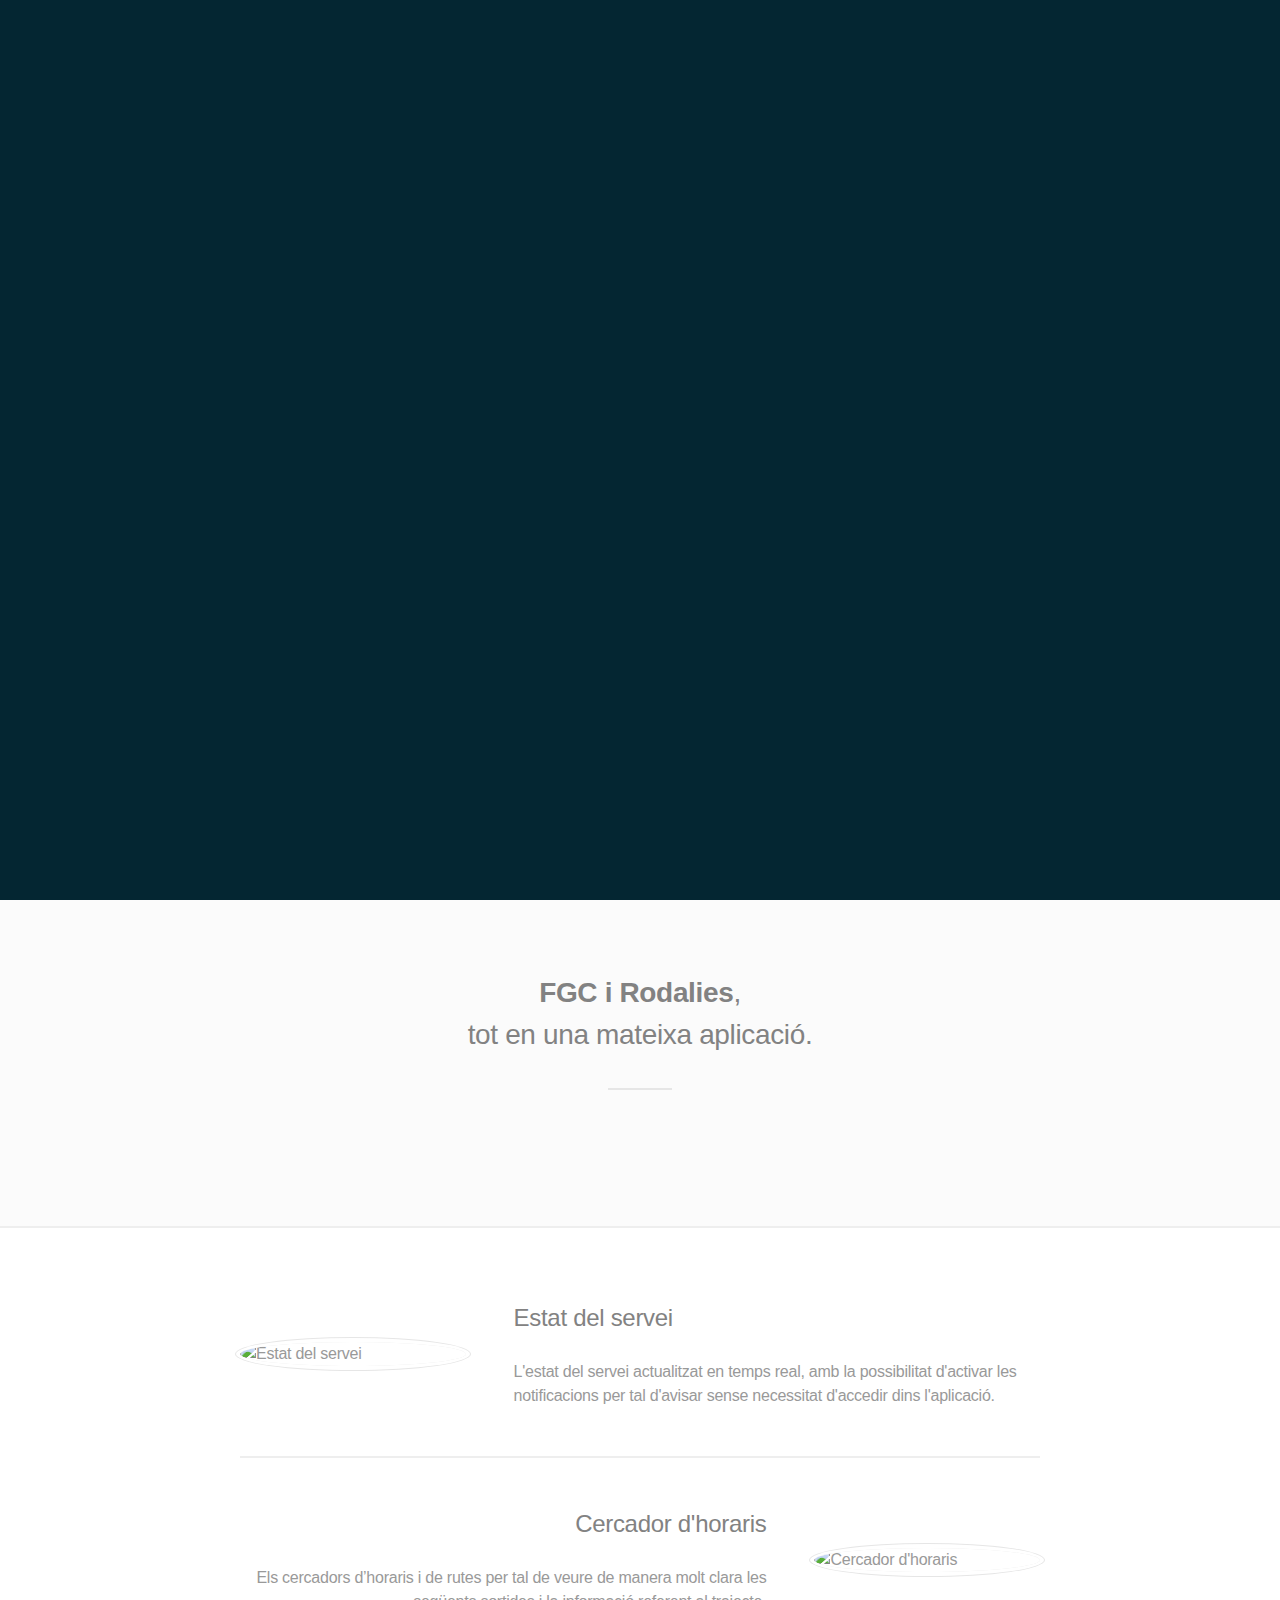
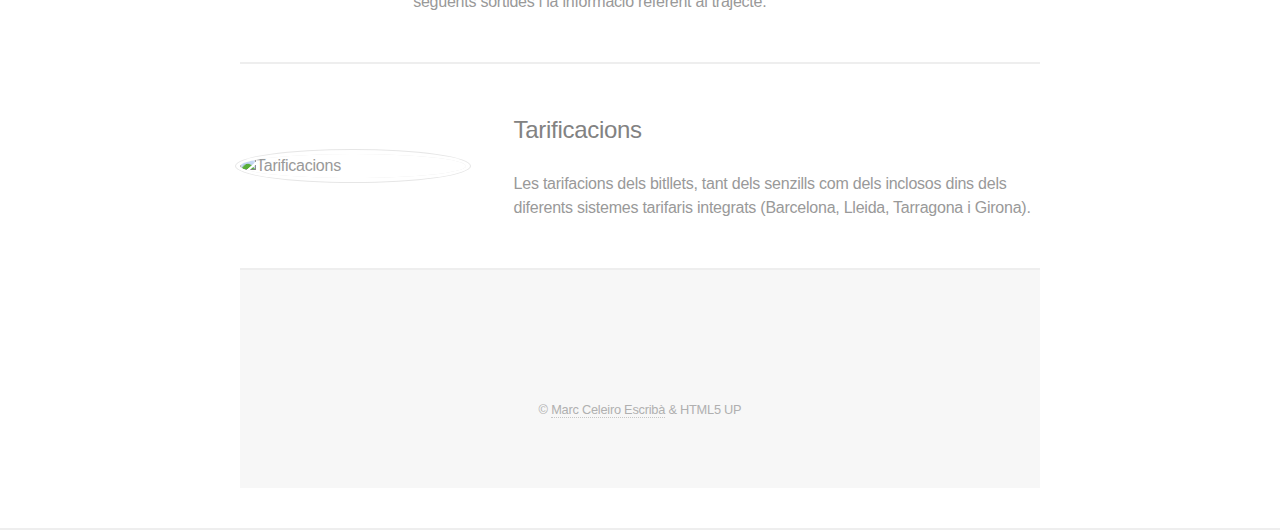
==== index.html @ b2dc2f3d "Include meta description and UI changes" ====
<!DOCTYPE HTML>
<!--
	Fractal by HTML5 UP
	html5up.net | @ajlkn
	Free for personal and commercial use under the CCA 3.0 license (html5up.net/license)
-->
<html>
	<head>
		<title>El meu tren</title>
		<meta name="description" content="Horaris, incidències i atenció al client d'FGC i Rodalies. Biblioteca d'eBooks integrada i informació turística de forma totalment gratuïta.">
		<meta charset="utf-8" />
		<meta name="viewport" content="width=device-width, initial-scale=1, user-scalable=no" />
		<link rel="stylesheet" href="assets/css/main.css" />
		<noscript><link rel="stylesheet" href="assets/css/noscript.css" /></noscript>
		<meta name="theme-color" content="#de7f32">
		<link rel="icon" href="images/logo.png">
	</head>
	<body class="is-preload">
		<!-- Header -->
			<header id="header">
				<div class="content">
					<h1>
						El meu tren
					</h1>
					<p>Horaris, incidències i atenció al client d’FGC i Rodalies.<br/>Biblioteca d’eBooks integrada<br/>i informació turística de forma totalment gratuïta.</p>
					<ul class="actions">
						<li><a href="https://play.google.com/store/apps/details?id=com.el.meu.tren" class="button primary icon fa-download">Descarregar</a></li>
						<li><a href="#one" class="button icon fa-chevron-down scrolly">Més informació</a></li>
					</ul>
				</div>
				<div class="image phone"><div class="inner"><img src="images/screen.png" alt="" /></div></div>
			</header>

		<!-- One -->
			<section id="one" class="wrapper style2 special">
				<header class="major">
					<h2><strong>FGC i Rodalies</strong>,<br />tot en una mateixa aplicació.</h2>
				</header>
				<ul class="icons major">
					<li><span class="icon fa-clock-o"><span class="label">Horaris</span></span></li>
					<li><span class="icon fa-phone"><span class="label">Atenció al client</span></span></li>
					<li><span class="icon fa-exclamation-circle"><span class="label">Incidències</span></span></li>
					<li><span class="icon fa-eur"><span class="label">Preus</span></span></li>
					<li><span class="icon fa-book"><span class="label">eBiblio</span></span></li>
				</ul>
			</section>

		<!-- Two -->
			<section id="two" class="wrapper">
				<div class="inner alt">
					<section class="spotlight">
						<div class="image"><img src="images/pic01.png" alt="Estat del servei" /></div>
						<div class="content">
							<h3>Estat del servei</h3>
							<p>L'estat del servei actualitzat en temps real, amb la possibilitat d'activar les notificacions per tal d'avisar sense necessitat d'accedir dins l'aplicació.</p>
						</div>
					</section>
					<section class="spotlight">
						<div class="image"><img src="images/pic02.png" alt="Cercador d'horaris" /></div>
						<div class="content">
							<h3>Cercador d'horaris</h3>
							<p>Els cercadors d’horaris i de rutes per tal de veure de manera molt clara les següents sortides i la informació referent al trajecte.</p>
						</div>
					</section>
					<section class="spotlight">
						<div class="image"><img src="images/pic03.png" alt="Tarificacions" /></div>
						<div class="content">
							<h3>Tarificacions</h3>
							<p>Les tarifacions dels bitllets, tant dels senzills com dels inclosos dins dels diferents sistemes tarifaris integrats (Barcelona, Lleida, Tarragona i Girona).</p>
						</div>
					</section>
					<!-- <section class="special">
						<ul class="icons labeled">
							<li><span class="icon fa-camera-retro"><span class="label">Ipsum lorem accumsan</span></span></li>
							<li><span class="icon fa-refresh"><span class="label">Sed vehicula elementum</span></span></li>
							<li><span class="icon fa-cloud"><span class="label">Elit fusce consequat</span></span></li>
							<li><span class="icon fa-code"><span class="label">Lorem nullam tempus</span></span></li>
							<li><span class="icon fa-desktop"><span class="label">Adipiscing amet sapien</span></span></li>
						</ul>
					</section>
				</div>
			</section>

		<!-- Three
			<section id="three" class="wrapper style2 special">
				<header class="major">
					<h2>Magna leo sapien gravida</h2>
					<p>Gravida at leo elementum elit fusce accumsan dui libero, quis vehicula<br />
					lectus ultricies eu. In convallis amet leo sapien iaculis efficitur.</p>
				</header>
				<ul class="actions special">
					<li><a href="#" class="button primary icon fa-download">Download</a></li>
					<li><a href="#" class="button">Learn More</a></li>
				</ul>
			</section> -->

		<!-- Four -->
		<!--
			<section id="four" class="wrapper">
				<div class="inner">

					<header class="major">
						<h2>Elements</h2>
					</header>

					<section>
						<h4>Text</h4>
						<p>This is <b>bold</b> and this is <strong>strong</strong>. This is <i>italic</i> and this is <em>emphasized</em>.
						This is <sup>superscript</sup> text and this is <sub>subscript</sub> text.
						This is <u>underlined</u> and this is code: <code>for (;;) { ... }</code>. Finally, <a href="#">this is a link</a>.</p>
						<hr />
						<header>
							<h4>Heading with a Subtitle</h4>
							<p>Lorem ipsum dolor sit amet nullam id egestas urna aliquam</p>
						</header>
						<p>Nunc lacinia ante nunc ac lobortis. Interdum adipiscing gravida odio porttitor sem non mi integer non faucibus ornare mi ut ante amet placerat aliquet. Volutpat eu sed ante lacinia sapien lorem accumsan varius montes viverra nibh in adipiscing blandit tempus accumsan.</p>
						<header>
							<h5>Heading with a Subtitle</h5>
							<p>Lorem ipsum dolor sit amet nullam id egestas urna aliquam</p>
						</header>
						<p>Nunc lacinia ante nunc ac lobortis. Interdum adipiscing gravida odio porttitor sem non mi integer non faucibus ornare mi ut ante amet placerat aliquet. Volutpat eu sed ante lacinia sapien lorem accumsan varius montes viverra nibh in adipiscing blandit tempus accumsan.</p>
						<hr />
						<h2>Heading Level 2</h2>
						<h3>Heading Level 3</h3>
						<h4>Heading Level 4</h4>
						<h5>Heading Level 5</h5>
						<h6>Heading Level 6</h6>
						<hr />
						<h5>Blockquote</h5>
						<blockquote>Fringilla nisl. Donec accumsan interdum nisi, quis tincidunt felis sagittis eget tempus euismod. Vestibulum ante ipsum primis in faucibus vestibulum. Blandit adipiscing eu felis iaculis volutpat ac adipiscing accumsan faucibus. Vestibulum ante ipsum primis in faucibus lorem ipsum dolor sit amet nullam adipiscing eu felis.</blockquote>
						<h5>Preformatted</h5>
						<pre><code>i = 0;

while (!deck.isInOrder()) {
  print 'Iteration ' + i;
  deck.shuffle();
  i++;
}

print 'It took ' + i + ' iterations to sort the deck.';</code></pre>
					</section>

					<section>
						<h4>Lists</h4>
						<div class="row">
							<div class="col-6 col-12-medium">
								<h5>Unordered</h5>
								<ul>
									<li>Dolor pulvinar etiam.</li>
									<li>Sagittis adipiscing.</li>
									<li>Felis enim feugiat.</li>
								</ul>
								<h5>Alternate</h5>
								<ul class="alt">
									<li>Dolor pulvinar etiam.</li>
									<li>Sagittis adipiscing.</li>
									<li>Felis enim feugiat.</li>
								</ul>
							</div>
							<div class="col-6 col-12-medium">
								<h5>Ordered</h5>
								<ol>
									<li>Dolor pulvinar etiam.</li>
									<li>Etiam vel felis viverra.</li>
									<li>Felis enim feugiat.</li>
									<li>Dolor pulvinar etiam.</li>
									<li>Etiam vel felis lorem.</li>
									<li>Felis enim et feugiat.</li>
								</ol>
								<h5>Icons</h5>
								<ul class="icons">
									<li><a href="#" class="icon fa-twitter"><span class="label">Twitter</span></a></li>
									<li><a href="#" class="icon fa-facebook"><span class="label">Facebook</span></a></li>
									<li><a href="#" class="icon fa-instagram"><span class="label">Instagram</span></a></li>
									<li><a href="#" class="icon fa-github"><span class="label">Github</span></a></li>
								</ul>
							</div>
						</div>
						<h5>Actions</h5>
						<div class="row">
							<div class="col-6 col-12-medium">
								<ul class="actions">
									<li><a href="#" class="button primary">Default</a></li>
									<li><a href="#" class="button">Default</a></li>
								</ul>
								<ul class="actions small">
									<li><a href="#" class="button primary small">Small</a></li>
									<li><a href="#" class="button small">Small</a></li>
								</ul>
								<ul class="actions stacked">
									<li><a href="#" class="button primary">Default</a></li>
									<li><a href="#" class="button">Default</a></li>
								</ul>
								<ul class="actions stacked">
									<li><a href="#" class="button primary small">Small</a></li>
									<li><a href="#" class="button small">Small</a></li>
								</ul>
							</div>
							<div class="col-6 col-12-medium">
								<ul class="actions stacked">
									<li><a href="#" class="button primary fit">Default</a></li>
									<li><a href="#" class="button fit">Default</a></li>
								</ul>
								<ul class="actions stacked">
									<li><a href="#" class="button primary small fit">Small</a></li>
									<li><a href="#" class="button small fit">Small</a></li>
								</ul>
							</div>
						</div>
					</section>

					<section>
						<h4>Table</h4>
						<h5>Default</h5>
						<div class="table-wrapper">
							<table>
								<thead>
									<tr>
										<th>Name</th>
										<th>Description</th>
										<th>Price</th>
									</tr>
								</thead>
								<tbody>
									<tr>
										<td>Item One</td>
										<td>Ante turpis integer aliquet porttitor.</td>
										<td>29.99</td>
									</tr>
									<tr>
										<td>Item Two</td>
										<td>Vis ac commodo adipiscing arcu aliquet.</td>
										<td>19.99</td>
									</tr>
									<tr>
										<td>Item Three</td>
										<td> Morbi faucibus arcu accumsan lorem.</td>
										<td>29.99</td>
									</tr>
									<tr>
										<td>Item Four</td>
										<td>Vitae integer tempus condimentum.</td>
										<td>19.99</td>
									</tr>
									<tr>
										<td>Item Five</td>
										<td>Ante turpis integer aliquet porttitor.</td>
										<td>29.99</td>
									</tr>
								</tbody>
								<tfoot>
									<tr>
										<td colspan="2"></td>
										<td>100.00</td>
									</tr>
								</tfoot>
							</table>
						</div>

						<h5>Alternate</h5>
						<div class="table-wrapper">
							<table class="alt">
								<thead>
									<tr>
										<th>Name</th>
										<th>Description</th>
										<th>Price</th>
									</tr>
								</thead>
								<tbody>
									<tr>
										<td>Item One</td>
										<td>Ante turpis integer aliquet porttitor.</td>
										<td>29.99</td>
									</tr>
									<tr>
										<td>Item Two</td>
										<td>Vis ac commodo adipiscing arcu aliquet.</td>
										<td>19.99</td>
									</tr>
									<tr>
										<td>Item Three</td>
										<td> Morbi faucibus arcu accumsan lorem.</td>
										<td>29.99</td>
									</tr>
									<tr>
										<td>Item Four</td>
										<td>Vitae integer tempus condimentum.</td>
										<td>19.99</td>
									</tr>
									<tr>
										<td>Item Five</td>
										<td>Ante turpis integer aliquet porttitor.</td>
										<td>29.99</td>
									</tr>
								</tbody>
								<tfoot>
									<tr>
										<td colspan="2"></td>
										<td>100.00</td>
									</tr>
								</tfoot>
							</table>
						</div>
					</section>

					<section>
						<h4>Buttons</h4>
						<ul class="actions">
							<li><a href="#" class="button primary">Primary</a></li>
							<li><a href="#" class="button">Default</a></li>
						</ul>
						<ul class="actions">
							<li><a href="#" class="button large">Large</a></li>
							<li><a href="#" class="button">Default</a></li>
							<li><a href="#" class="button small">Small</a></li>
						</ul>
						<ul class="actions fit">
							<li><a href="#" class="button fit">Fit</a></li>
							<li><a href="#" class="button primary fit">Fit</a></li>
							<li><a href="#" class="button fit">Fit</a></li>
						</ul>
						<ul class="actions fit small">
							<li><a href="#" class="button primary fit small">Fit + Small</a></li>
							<li><a href="#" class="button fit small">Fit + Small</a></li>
							<li><a href="#" class="button primary fit small">Fit + Small</a></li>
						</ul>
						<ul class="actions">
							<li><a href="#" class="button primary icon fa-download">Icon</a></li>
							<li><a href="#" class="button icon fa-download">Icon</a></li>
						</ul>
						<ul class="actions">
							<li><span class="button primary disabled">Disabled</span></li>
							<li><span class="button disabled">Disabled</span></li>
						</ul>
					</section>

					<section>
						<h4>Form</h4>
						<form method="post" action="#">
							<div class="row gtr-uniform">
								<div class="col-6 col-12-xsmall">
									<input type="text" name="demo-name" id="demo-name" value="" placeholder="Name" />
								</div>
								<div class="col-6 col-12-xsmall">
									<input type="email" name="demo-email" id="demo-email" value="" placeholder="Email" />
								</div>
								<div class="col-12">
									<select name="demo-category" id="demo-category">
										<option value="">- Category -</option>
										<option value="1">Manufacturing</option>
										<option value="1">Shipping</option>
										<option value="1">Administration</option>
										<option value="1">Human Resources</option>
									</select>
								</div>
								<div class="col-4 col-12-small">
									<input type="radio" id="demo-priority-low" name="demo-priority" checked>
									<label for="demo-priority-low">Low</label>
								</div>
								<div class="col-4 col-12-small">
									<input type="radio" id="demo-priority-normal" name="demo-priority">
									<label for="demo-priority-normal">Normal</label>
								</div>
								<div class="col-4 col-12-small">
									<input type="radio" id="demo-priority-high" name="demo-priority">
									<label for="demo-priority-high">High</label>
								</div>
								<div class="col-6 col-12-small">
									<input type="checkbox" id="demo-copy" name="demo-copy">
									<label for="demo-copy">Email me a copy</label>
								</div>
								<div class="col-6 col-12-small">
									<input type="checkbox" id="demo-human" name="demo-human" checked>
									<label for="demo-human">Not a robot</label>
								</div>
								<div class="col-12">
									<textarea name="demo-message" id="demo-message" placeholder="Enter your message" rows="6"></textarea>
								</div>
								<div class="col-12">
									<ul class="actions">
										<li><input type="submit" value="Send Message" class="primary" /></li>
										<li><input type="reset" value="Reset" /></li>
									</ul>
								</div>
							</div>
						</form>
					</section>

					<section>
						<h4>Image</h4>
						<h5>Fit</h5>
						<div class="box alt">
							<div class="row gtr-uniform">
								<div class="col-12"><span class="image fit"><img src="images/pic04.jpg" alt="" /></span></div>
								<div class="col-4"><span class="image fit"><img src="images/pic01.jpg" alt="" /></span></div>
								<div class="col-4"><span class="image fit"><img src="images/pic02.jpg" alt="" /></span></div>
								<div class="col-4"><span class="image fit"><img src="images/pic03.jpg" alt="" /></span></div>
								<div class="col-4"><span class="image fit"><img src="images/pic02.jpg" alt="" /></span></div>
								<div class="col-4"><span class="image fit"><img src="images/pic03.jpg" alt="" /></span></div>
								<div class="col-4"><span class="image fit"><img src="images/pic01.jpg" alt="" /></span></div>
								<div class="col-4"><span class="image fit"><img src="images/pic03.jpg" alt="" /></span></div>
								<div class="col-4"><span class="image fit"><img src="images/pic01.jpg" alt="" /></span></div>
								<div class="col-4"><span class="image fit"><img src="images/pic02.jpg" alt="" /></span></div>
							</div>
						</div>
						<h5>Left &amp; Right</h5>
						<p><span class="image left"><img src="images/pic05.jpg" alt="" /></span>Fringilla nisl. Donec accumsan interdum nisi, quis tincidunt felis sagittis eget. tempus euismod. Vestibulum ante ipsum primis in faucibus vestibulum. Blandit adipiscing eu felis iaculis volutpat ac adipiscing accumsan eu faucibus. Integer ac pellentesque praesent tincidunt felis sagittis eget. tempus euismod. Vestibulum ante ipsum primis in faucibus vestibulum. Blandit adipiscing eu felis iaculis volutpat ac adipiscing accumsan eu faucibus. Integer ac pellentesque praesent. Donec accumsan interdum nisi, quis tincidunt felis sagittis eget. tempus euismod. Vestibulum ante ipsum primis in faucibus vestibulum. Blandit adipiscing eu felis iaculis volutpat ac adipiscing accumsan eu faucibus. Integer ac pellentesque praesent tincidunt felis sagittis eget. tempus euismod. Vestibulum ante ipsum primis in faucibus vestibulum. Blandit adipiscing eu felis iaculis volutpat ac adipiscing accumsan eu faucibus. Integer ac pellentesque praesent. Blandit adipiscing eu felis iaculis volutpat ac adipiscing accumsan eu faucibus. Integer ac pellentesque praesent tincidunt felis sagittis eget. tempus euismod. Vestibulum ante ipsum primis in faucibus vestibulum. Blandit adipiscing eu felis iaculis volutpat ac adipiscing accumsan eu faucibus. Integer ac pellentesque praesent.</p>
						<p><span class="image right"><img src="images/pic05.jpg" alt="" /></span>Fringilla nisl. Donec accumsan interdum nisi, quis tincidunt felis sagittis eget. tempus euismod. Vestibulum ante ipsum primis in faucibus vestibulum. Blandit adipiscing eu felis iaculis volutpat ac adipiscing accumsan eu faucibus. Integer ac pellentesque praesent tincidunt felis sagittis eget. tempus euismod. Vestibulum ante ipsum primis in faucibus vestibulum. Blandit adipiscing eu felis iaculis volutpat ac adipiscing accumsan eu faucibus. Integer ac pellentesque praesent. Donec accumsan interdum nisi, quis tincidunt felis sagittis eget. tempus euismod. Vestibulum ante ipsum primis in faucibus vestibulum. Blandit adipiscing eu felis iaculis volutpat ac adipiscing accumsan eu faucibus. Integer ac pellentesque praesent tincidunt felis sagittis eget. tempus euismod. Vestibulum ante ipsum primis in faucibus vestibulum. Blandit adipiscing eu felis iaculis volutpat ac adipiscing accumsan eu faucibus. Integer ac pellentesque praesent. Blandit adipiscing eu felis iaculis volutpat ac adipiscing accumsan eu faucibus. Integer ac pellentesque praesent tincidunt felis sagittis eget. tempus euismod. Vestibulum ante ipsum primis in faucibus vestibulum. Blandit adipiscing eu felis iaculis volutpat ac adipiscing accumsan eu faucibus. Integer ac pellentesque praesent.</p>
					</section>

				</div>
			</section>
		-->

		<!-- Footer -->
			<footer id="footer">
				<ul class="icons">
					<li><a href="https://www.facebook.com/elmeutren" class="icon fa-facebook"><span class="label">Facebook</span></a></li>
					<li><a href="https://twitter.com/elmeutren" class="icon fa-twitter"><span class="label">Twitter</span></a></li>
					<li><a href="https://www.instagram.com/elmeutren" class="icon fa-instagram"><span class="label">Instagram</span></a></li>
				</ul>
				<p class="copyright">&copy; <a href="https://marcceleiro.com">Marc Celeiro Escribà</a> & HTML5 UP</p>
			</footer>

		<!-- Scripts -->
			<script src="assets/js/jquery.min.js"></script>
			<script src="assets/js/jquery.scrolly.min.js"></script>
			<script src="assets/js/browser.min.js"></script>
			<script src="assets/js/breakpoints.min.js"></script>
			<script src="assets/js/util.js"></script>
			<script src="assets/js/main.js"></script>

	</body>
</html>
---- assets/css/main.css ----
@import url(font-awesome.min.css);

/*
	Fractal by HTML5 UP
	html5up.net | @ajlkn
	Free for personal and commercial use under the CCA 3.0 license (html5up.net/license)
*/

html, body, div, span, applet, object,
iframe, h1, h2, h3, h4, h5, h6, p, blockquote,
pre, a, abbr, acronym, address, big, cite,
code, del, dfn, em, img, ins, kbd, q, s, samp,
small, strike, strong, sub, sup, tt, var, b,
u, i, center, dl, dt, dd, ol, ul, li, fieldset,
form, label, legend, table, caption, tbody,
tfoot, thead, tr, th, td, article, aside,
canvas, details, embed, figure, figcaption,
footer, header, hgroup, menu, nav, output, ruby,
section, summary, time, mark, audio, video {
	margin: 0;
	padding: 0;
	border: 0;
	font-size: 100%;
	font: inherit;
	vertical-align: baseline;}

article, aside, details, figcaption, figure,
footer, header, hgroup, menu, nav, section {
	display: block;}

body {
	line-height: 1;
}

ol, ul {
	list-style: none;
}

blockquote, q {
	quotes: none;
}

	blockquote:before, blockquote:after, q:before, q:after {
		content: '';
		content: none;
	}

table {
	border-collapse: collapse;
	border-spacing: 0;
}

body {
	-webkit-text-size-adjust: none;
}

mark {
	background-color: transparent;
	color: inherit;
}

input::-moz-focus-inner {
	border: 0;
	padding: 0;
}

input, select, textarea {
	-moz-appearance: none;
	-webkit-appearance: none;
	-ms-appearance: none;
	appearance: none;
}

/* Basic */

	@-ms-viewport {
		width: device-width;
	}

	body {
		-ms-overflow-style: scrollbar;
	}

	@media screen and (max-width: 360px) {

		html, body {
			min-width: 320px;
		}

	}

	html {
		box-sizing: border-box;
	}

	*, *:before, *:after {
		box-sizing: inherit;
	}

	body {
		background: #ffffff;
	}

		body.is-preload *, body.is-preload *:before, body.is-preload *:after {
			-moz-animation: none !important;
			-webkit-animation: none !important;
			-ms-animation: none !important;
			animation: none !important;
			-moz-transition: none !important;
			-webkit-transition: none !important;
			-ms-transition: none !important;
			transition: none !important;
		}

/* Type */

	body {
		color: #999999;
	}

	html, input, select, textarea {
		font-size: 16pt;
	}

		@media screen and (max-width: 1680px) {

			html, input, select, textarea {
				font-size: 13pt;
			}

		}

		@media screen and (max-width: 1280px) {

			html, input, select, textarea {
				font-size: 12pt;
			}

		}

		@media screen and (max-width: 360px) {

			html, input, select, textarea {
				font-size: 11pt;
			}

		}

	body, input, select, textarea {
		font-family: Arial, Helvetica, sans-serif;
		font-weight: normal;
		line-height: 1.5em;
		letter-spacing: -0.015em;
	}

	a {
		-moz-transition: color 0.2s ease-in-out, border-bottom-color 0.2s ease-in-out;
		-webkit-transition: color 0.2s ease-in-out, border-bottom-color 0.2s ease-in-out;
		-ms-transition: color 0.2s ease-in-out, border-bottom-color 0.2s ease-in-out;
		transition: color 0.2s ease-in-out, border-bottom-color 0.2s ease-in-out;
		text-decoration: none;
		border-bottom: dotted 1px;
	}

		a:hover {
			border-bottom-color: transparent !important;
		}

	strong, b {
		font-weight: bold;
	}

	em, i {
		font-style: italic;
	}

	p {
		margin: 0 0 2em 0;
	}

	h1, h2, h3, h4, h5, h6 {
		font-weight: normal;
		line-height: 1em;
		margin: 0 0 1em 0;
		letter-spacing: -0.0125em;
	}

		h1 a, h2 a, h3 a, h4 a, h5 a, h6 a {
			color: inherit;
			text-decoration: none;
			border-bottom: none;
		}

		@media screen and (max-width: 980px) {

			h1 br, h2 br, h3 br, h4 br, h5 br, h6 br {
				display: none;
			}

		}

	h2 {
		font-size: 1.75em;
		line-height: 1.5em;
	}

	h3 {
		font-size: 1.5em;
		line-height: 1.5em;
	}

	h4 {
		font-size: 1.1em;
		line-height: 1.5em;
	}

	h5 {
		font-size: 0.9em;
		line-height: 1.5em;
	}

	h6 {
		font-size: 0.7em;
		line-height: 1.5em;
	}

	@media screen and (max-width: 736px) {

		h2 {
			font-size: 1.25em;
		}

		h3 {
			font-size: 1.2em;
		}

		h4 {
			font-size: 1em;
		}

	}

	sub {
		font-size: 0.8em;
		position: relative;
		top: 0.5em;
	}

	sup {
		font-size: 0.8em;
		position: relative;
		top: -0.5em;
	}

	blockquote {
		border-left-style: solid;
		border-left-width: 4px;
		font-style: italic;
		margin: 0 0 2em 0;
		padding: 0.5em 0 0.5em 2em;
	}

	code {
		border-radius: 6px;
		border-style: solid;
		border-width: 1px;
		font-family: "Courier New", monospace;
		font-size: 0.9em;
		margin: 0 0.25em;
		padding: 0.25em 0.65em;
	}

	pre {
		-webkit-overflow-scrolling: touch;
		font-family: "Courier New", monospace;
		font-size: 0.9em;
		margin: 0 0 2em 0;
	}

		pre code {
			display: block;
			line-height: 1.75em;
			padding: 1em 1.5em;
			overflow-x: auto;
		}

	hr {
		border: 0;
		border-bottom-style: solid;
		border-bottom-width: 1px;
		margin: 2em 0;
	}

		hr.major {
			margin: 3em 0;
		}

	.align-left {
		text-align: left;
	}

	.align-center {
		text-align: center;
	}

	.align-right {
		text-align: right;
	}

	input, select, textarea {
		color: #999999;
	}

	a {
		color: inherit;
		border-bottom-color: #d6d6d6;
	}

		a:hover {
			color: #4696e5;
		}

	strong, b {
		color: #828282;
	}

	h1, h2, h3, h4, h5, h6 {
		color: #828282;
	}

	blockquote {
		border-left-color: #e6e6e6;
	}

	code {
		background: rgba(144, 144, 144, 0.075);
		border-color: #e6e6e6;
	}

	hr {
		border-bottom-color: #e6e6e6;
	}

/* Row */

	.row {
		display: flex;
		flex-wrap: wrap;
		box-sizing: border-box;
		align-items: stretch;
	}

		.row > * {
			box-sizing: border-box;
		}

		.row.gtr-uniform > * > :last-child {
			margin-bottom: 0;
		}

		.row.aln-left {
			justify-content: flex-start;
		}

		.row.aln-center {
			justify-content: center;
		}

		.row.aln-right {
			justify-content: flex-end;
		}

		.row.aln-top {
			align-items: flex-start;
		}

		.row.aln-middle {
			align-items: center;
		}

		.row.aln-bottom {
			align-items: flex-end;
		}

		.row > .imp {
			order: -1;
		}

		.row > .col-1 {
			width: 8.3333333333%;
		}

		.row > .off-1 {
			margin-left: 8.3333333333%;
		}

		.row > .col-2 {
			width: 16.6666666667%;
		}

		.row > .off-2 {
			margin-left: 16.6666666667%;
		}

		.row > .col-3 {
			width: 25%;
		}

		.row > .off-3 {
			margin-left: 25%;
		}

		.row > .col-4 {
			width: 33.3333333333%;
		}

		.row > .off-4 {
			margin-left: 33.3333333333%;
		}

		.row > .col-5 {
			width: 41.6666666667%;
		}

		.row > .off-5 {
			margin-left: 41.6666666667%;
		}

		.row > .col-6 {
			width: 50%;
		}

		.row > .off-6 {
			margin-left: 50%;
		}

		.row > .col-7 {
			width: 58.3333333333%;
		}

		.row > .off-7 {
			margin-left: 58.3333333333%;
		}

		.row > .col-8 {
			width: 66.6666666667%;
		}

		.row > .off-8 {
			margin-left: 66.6666666667%;
		}

		.row > .col-9 {
			width: 75%;
		}

		.row > .off-9 {
			margin-left: 75%;
		}

		.row > .col-10 {
			width: 83.3333333333%;
		}

		.row > .off-10 {
			margin-left: 83.3333333333%;
		}

		.row > .col-11 {
			width: 91.6666666667%;
		}

		.row > .off-11 {
			margin-left: 91.6666666667%;
		}

		.row > .col-12 {
			width: 100%;
		}

		.row > .off-12 {
			margin-left: 100%;
		}

		.row.gtr-0 {
			margin-top: 0;
			margin-left: 0em;
		}

			.row.gtr-0 > * {
				padding: 0 0 0 0em;
			}

			.row.gtr-0.gtr-uniform {
				margin-top: 0em;
			}

				.row.gtr-0.gtr-uniform > * {
					padding-top: 0em;
				}

		.row.gtr-25 {
			margin-top: 0;
			margin-left: -0.375em;
		}

			.row.gtr-25 > * {
				padding: 0 0 0 0.375em;
			}

			.row.gtr-25.gtr-uniform {
				margin-top: -0.375em;
			}

				.row.gtr-25.gtr-uniform > * {
					padding-top: 0.375em;
				}

		.row.gtr-50 {
			margin-top: 0;
			margin-left: -0.75em;
		}

			.row.gtr-50 > * {
				padding: 0 0 0 0.75em;
			}

			.row.gtr-50.gtr-uniform {
				margin-top: -0.75em;
			}

				.row.gtr-50.gtr-uniform > * {
					padding-top: 0.75em;
				}

		.row {
			margin-top: 0;
			margin-left: -1.5em;
		}

			.row > * {
				padding: 0 0 0 1.5em;
			}

			.row.gtr-uniform {
				margin-top: -1.5em;
			}

				.row.gtr-uniform > * {
					padding-top: 1.5em;
				}

		.row.gtr-150 {
			margin-top: 0;
			margin-left: -2.25em;
		}

			.row.gtr-150 > * {
				padding: 0 0 0 2.25em;
			}

			.row.gtr-150.gtr-uniform {
				margin-top: -2.25em;
			}

				.row.gtr-150.gtr-uniform > * {
					padding-top: 2.25em;
				}

		.row.gtr-200 {
			margin-top: 0;
			margin-left: -3em;
		}

			.row.gtr-200 > * {
				padding: 0 0 0 3em;
			}

			.row.gtr-200.gtr-uniform {
				margin-top: -3em;
			}

				.row.gtr-200.gtr-uniform > * {
					padding-top: 3em;
				}

		@media screen and (max-width: 1680px) {

			.row {
				display: flex;
				flex-wrap: wrap;
				box-sizing: border-box;
				align-items: stretch;
			}

				.row > * {
					box-sizing: border-box;
				}

				.row.gtr-uniform > * > :last-child {
					margin-bottom: 0;
				}

				.row.aln-left {
					justify-content: flex-start;
				}

				.row.aln-center {
					justify-content: center;
				}

				.row.aln-right {
					justify-content: flex-end;
				}

				.row.aln-top {
					align-items: flex-start;
				}

				.row.aln-middle {
					align-items: center;
				}

				.row.aln-bottom {
					align-items: flex-end;
				}

				.row > .imp-xlarge {
					order: -1;
				}

				.row > .col-1-xlarge {
					width: 8.3333333333%;
				}

				.row > .off-1-xlarge {
					margin-left: 8.3333333333%;
				}

				.row > .col-2-xlarge {
					width: 16.6666666667%;
				}

				.row > .off-2-xlarge {
					margin-left: 16.6666666667%;
				}

				.row > .col-3-xlarge {
					width: 25%;
				}

				.row > .off-3-xlarge {
					margin-left: 25%;
				}

				.row > .col-4-xlarge {
					width: 33.3333333333%;
				}

				.row > .off-4-xlarge {
					margin-left: 33.3333333333%;
				}

				.row > .col-5-xlarge {
					width: 41.6666666667%;
				}

				.row > .off-5-xlarge {
					margin-left: 41.6666666667%;
				}

				.row > .col-6-xlarge {
					width: 50%;
				}

				.row > .off-6-xlarge {
					margin-left: 50%;
				}

				.row > .col-7-xlarge {
					width: 58.3333333333%;
				}

				.row > .off-7-xlarge {
					margin-left: 58.3333333333%;
				}

				.row > .col-8-xlarge {
					width: 66.6666666667%;
				}

				.row > .off-8-xlarge {
					margin-left: 66.6666666667%;
				}

				.row > .col-9-xlarge {
					width: 75%;
				}

				.row > .off-9-xlarge {
					margin-left: 75%;
				}

				.row > .col-10-xlarge {
					width: 83.3333333333%;
				}

				.row > .off-10-xlarge {
					margin-left: 83.3333333333%;
				}

				.row > .col-11-xlarge {
					width: 91.6666666667%;
				}

				.row > .off-11-xlarge {
					margin-left: 91.6666666667%;
				}

				.row > .col-12-xlarge {
					width: 100%;
				}

				.row > .off-12-xlarge {
					margin-left: 100%;
				}

				.row.gtr-0 {
					margin-top: 0;
					margin-left: 0em;
				}

					.row.gtr-0 > * {
						padding: 0 0 0 0em;
					}

					.row.gtr-0.gtr-uniform {
						margin-top: 0em;
					}

						.row.gtr-0.gtr-uniform > * {
							padding-top: 0em;
						}

				.row.gtr-25 {
					margin-top: 0;
					margin-left: -0.375em;
				}

					.row.gtr-25 > * {
						padding: 0 0 0 0.375em;
					}

					.row.gtr-25.gtr-uniform {
						margin-top: -0.375em;
					}

						.row.gtr-25.gtr-uniform > * {
							padding-top: 0.375em;
						}

				.row.gtr-50 {
					margin-top: 0;
					margin-left: -0.75em;
				}

					.row.gtr-50 > * {
						padding: 0 0 0 0.75em;
					}

					.row.gtr-50.gtr-uniform {
						margin-top: -0.75em;
					}

						.row.gtr-50.gtr-uniform > * {
							padding-top: 0.75em;
						}

				.row {
					margin-top: 0;
					margin-left: -1.5em;
				}

					.row > * {
						padding: 0 0 0 1.5em;
					}

					.row.gtr-uniform {
						margin-top: -1.5em;
					}

						.row.gtr-uniform > * {
							padding-top: 1.5em;
						}

				.row.gtr-150 {
					margin-top: 0;
					margin-left: -2.25em;
				}

					.row.gtr-150 > * {
						padding: 0 0 0 2.25em;
					}

					.row.gtr-150.gtr-uniform {
						margin-top: -2.25em;
					}

						.row.gtr-150.gtr-uniform > * {
							padding-top: 2.25em;
						}

				.row.gtr-200 {
					margin-top: 0;
					margin-left: -3em;
				}

					.row.gtr-200 > * {
						padding: 0 0 0 3em;
					}

					.row.gtr-200.gtr-uniform {
						margin-top: -3em;
					}

						.row.gtr-200.gtr-uniform > * {
							padding-top: 3em;
						}

		}

		@media screen and (max-width: 1280px) {

			.row {
				display: flex;
				flex-wrap: wrap;
				box-sizing: border-box;
				align-items: stretch;
			}

				.row > * {
					box-sizing: border-box;
				}

				.row.gtr-uniform > * > :last-child {
					margin-bottom: 0;
				}

				.row.aln-left {
					justify-content: flex-start;
				}

				.row.aln-center {
					justify-content: center;
				}

				.row.aln-right {
					justify-content: flex-end;
				}

				.row.aln-top {
					align-items: flex-start;
				}

				.row.aln-middle {
					align-items: center;
				}

				.row.aln-bottom {
					align-items: flex-end;
				}

				.row > .imp-large {
					order: -1;
				}

				.row > .col-1-large {
					width: 8.3333333333%;
				}

				.row > .off-1-large {
					margin-left: 8.3333333333%;
				}

				.row > .col-2-large {
					width: 16.6666666667%;
				}

				.row > .off-2-large {
					margin-left: 16.6666666667%;
				}

				.row > .col-3-large {
					width: 25%;
				}

				.row > .off-3-large {
					margin-left: 25%;
				}

				.row > .col-4-large {
					width: 33.3333333333%;
				}

				.row > .off-4-large {
					margin-left: 33.3333333333%;
				}

				.row > .col-5-large {
					width: 41.6666666667%;
				}

				.row > .off-5-large {
					margin-left: 41.6666666667%;
				}

				.row > .col-6-large {
					width: 50%;
				}

				.row > .off-6-large {
					margin-left: 50%;
				}

				.row > .col-7-large {
					width: 58.3333333333%;
				}

				.row > .off-7-large {
					margin-left: 58.3333333333%;
				}

				.row > .col-8-large {
					width: 66.6666666667%;
				}

				.row > .off-8-large {
					margin-left: 66.6666666667%;
				}

				.row > .col-9-large {
					width: 75%;
				}

				.row > .off-9-large {
					margin-left: 75%;
				}

				.row > .col-10-large {
					width: 83.3333333333%;
				}

				.row > .off-10-large {
					margin-left: 83.3333333333%;
				}

				.row > .col-11-large {
					width: 91.6666666667%;
				}

				.row > .off-11-large {
					margin-left: 91.6666666667%;
				}

				.row > .col-12-large {
					width: 100%;
				}

				.row > .off-12-large {
					margin-left: 100%;
				}

				.row.gtr-0 {
					margin-top: 0;
					margin-left: 0em;
				}

					.row.gtr-0 > * {
						padding: 0 0 0 0em;
					}

					.row.gtr-0.gtr-uniform {
						margin-top: 0em;
					}

						.row.gtr-0.gtr-uniform > * {
							padding-top: 0em;
						}

				.row.gtr-25 {
					margin-top: 0;
					margin-left: -0.375em;
				}

					.row.gtr-25 > * {
						padding: 0 0 0 0.375em;
					}

					.row.gtr-25.gtr-uniform {
						margin-top: -0.375em;
					}

						.row.gtr-25.gtr-uniform > * {
							padding-top: 0.375em;
						}

				.row.gtr-50 {
					margin-top: 0;
					margin-left: -0.75em;
				}

					.row.gtr-50 > * {
						padding: 0 0 0 0.75em;
					}

					.row.gtr-50.gtr-uniform {
						margin-top: -0.75em;
					}

						.row.gtr-50.gtr-uniform > * {
							padding-top: 0.75em;
						}

				.row {
					margin-top: 0;
					margin-left: -1.5em;
				}

					.row > * {
						padding: 0 0 0 1.5em;
					}

					.row.gtr-uniform {
						margin-top: -1.5em;
					}

						.row.gtr-uniform > * {
							padding-top: 1.5em;
						}

				.row.gtr-150 {
					margin-top: 0;
					margin-left: -2.25em;
				}

					.row.gtr-150 > * {
						padding: 0 0 0 2.25em;
					}

					.row.gtr-150.gtr-uniform {
						margin-top: -2.25em;
					}

						.row.gtr-150.gtr-uniform > * {
							padding-top: 2.25em;
						}

				.row.gtr-200 {
					margin-top: 0;
					margin-left: -3em;
				}

					.row.gtr-200 > * {
						padding: 0 0 0 3em;
					}

					.row.gtr-200.gtr-uniform {
						margin-top: -3em;
					}

						.row.gtr-200.gtr-uniform > * {
							padding-top: 3em;
						}

		}

		@media screen and (max-width: 980px) {

			.row {
				display: flex;
				flex-wrap: wrap;
				box-sizing: border-box;
				align-items: stretch;
			}

				.row > * {
					box-sizing: border-box;
				}

				.row.gtr-uniform > * > :last-child {
					margin-bottom: 0;
				}

				.row.aln-left {
					justify-content: flex-start;
				}

				.row.aln-center {
					justify-content: center;
				}

				.row.aln-right {
					justify-content: flex-end;
				}

				.row.aln-top {
					align-items: flex-start;
				}

				.row.aln-middle {
					align-items: center;
				}

				.row.aln-bottom {
					align-items: flex-end;
				}

				.row > .imp-medium {
					order: -1;
				}

				.row > .col-1-medium {
					width: 8.3333333333%;
				}

				.row > .off-1-medium {
					margin-left: 8.3333333333%;
				}

				.row > .col-2-medium {
					width: 16.6666666667%;
				}

				.row > .off-2-medium {
					margin-left: 16.6666666667%;
				}

				.row > .col-3-medium {
					width: 25%;
				}

				.row > .off-3-medium {
					margin-left: 25%;
				}

				.row > .col-4-medium {
					width: 33.3333333333%;
				}

				.row > .off-4-medium {
					margin-left: 33.3333333333%;
				}

				.row > .col-5-medium {
					width: 41.6666666667%;
				}

				.row > .off-5-medium {
					margin-left: 41.6666666667%;
				}

				.row > .col-6-medium {
					width: 50%;
				}

				.row > .off-6-medium {
					margin-left: 50%;
				}

				.row > .col-7-medium {
					width: 58.3333333333%;
				}

				.row > .off-7-medium {
					margin-left: 58.3333333333%;
				}

				.row > .col-8-medium {
					width: 66.6666666667%;
				}

				.row > .off-8-medium {
					margin-left: 66.6666666667%;
				}

				.row > .col-9-medium {
					width: 75%;
				}

				.row > .off-9-medium {
					margin-left: 75%;
				}

				.row > .col-10-medium {
					width: 83.3333333333%;
				}

				.row > .off-10-medium {
					margin-left: 83.3333333333%;
				}

				.row > .col-11-medium {
					width: 91.6666666667%;
				}

				.row > .off-11-medium {
					margin-left: 91.6666666667%;
				}

				.row > .col-12-medium {
					width: 100%;
				}

				.row > .off-12-medium {
					margin-left: 100%;
				}

				.row.gtr-0 {
					margin-top: 0;
					margin-left: 0em;
				}

					.row.gtr-0 > * {
						padding: 0 0 0 0em;
					}

					.row.gtr-0.gtr-uniform {
						margin-top: 0em;
					}

						.row.gtr-0.gtr-uniform > * {
							padding-top: 0em;
						}

				.row.gtr-25 {
					margin-top: 0;
					margin-left: -0.375em;
				}

					.row.gtr-25 > * {
						padding: 0 0 0 0.375em;
					}

					.row.gtr-25.gtr-uniform {
						margin-top: -0.375em;
					}

						.row.gtr-25.gtr-uniform > * {
							padding-top: 0.375em;
						}

				.row.gtr-50 {
					margin-top: 0;
					margin-left: -0.75em;
				}

					.row.gtr-50 > * {
						padding: 0 0 0 0.75em;
					}

					.row.gtr-50.gtr-uniform {
						margin-top: -0.75em;
					}

						.row.gtr-50.gtr-uniform > * {
							padding-top: 0.75em;
						}

				.row {
					margin-top: 0;
					margin-left: -1.5em;
				}

					.row > * {
						padding: 0 0 0 1.5em;
					}

					.row.gtr-uniform {
						margin-top: -1.5em;
					}

						.row.gtr-uniform > * {
							padding-top: 1.5em;
						}

				.row.gtr-150 {
					margin-top: 0;
					margin-left: -2.25em;
				}

					.row.gtr-150 > * {
						padding: 0 0 0 2.25em;
					}

					.row.gtr-150.gtr-uniform {
						margin-top: -2.25em;
					}

						.row.gtr-150.gtr-uniform > * {
							padding-top: 2.25em;
						}

				.row.gtr-200 {
					margin-top: 0;
					margin-left: -3em;
				}

					.row.gtr-200 > * {
						padding: 0 0 0 3em;
					}

					.row.gtr-200.gtr-uniform {
						margin-top: -3em;
					}

						.row.gtr-200.gtr-uniform > * {
							padding-top: 3em;
						}

		}

		@media screen and (max-width: 736px) {

			.row {
				display: flex;
				flex-wrap: wrap;
				box-sizing: border-box;
				align-items: stretch;
			}

				.row > * {
					box-sizing: border-box;
				}

				.row.gtr-uniform > * > :last-child {
					margin-bottom: 0;
				}

				.row.aln-left {
					justify-content: flex-start;
				}

				.row.aln-center {
					justify-content: center;
				}

				.row.aln-right {
					justify-content: flex-end;
				}

				.row.aln-top {
					align-items: flex-start;
				}

				.row.aln-middle {
					align-items: center;
				}

				.row.aln-bottom {
					align-items: flex-end;
				}

				.row > .imp-small {
					order: -1;
				}

				.row > .col-1-small {
					width: 8.3333333333%;
				}

				.row > .off-1-small {
					margin-left: 8.3333333333%;
				}

				.row > .col-2-small {
					width: 16.6666666667%;
				}

				.row > .off-2-small {
					margin-left: 16.6666666667%;
				}

				.row > .col-3-small {
					width: 25%;
				}

				.row > .off-3-small {
					margin-left: 25%;
				}

				.row > .col-4-small {
					width: 33.3333333333%;
				}

				.row > .off-4-small {
					margin-left: 33.3333333333%;
				}

				.row > .col-5-small {
					width: 41.6666666667%;
				}

				.row > .off-5-small {
					margin-left: 41.6666666667%;
				}

				.row > .col-6-small {
					width: 50%;
				}

				.row > .off-6-small {
					margin-left: 50%;
				}

				.row > .col-7-small {
					width: 58.3333333333%;
				}

				.row > .off-7-small {
					margin-left: 58.3333333333%;
				}

				.row > .col-8-small {
					width: 66.6666666667%;
				}

				.row > .off-8-small {
					margin-left: 66.6666666667%;
				}

				.row > .col-9-small {
					width: 75%;
				}

				.row > .off-9-small {
					margin-left: 75%;
				}

				.row > .col-10-small {
					width: 83.3333333333%;
				}

				.row > .off-10-small {
					margin-left: 83.3333333333%;
				}

				.row > .col-11-small {
					width: 91.6666666667%;
				}

				.row > .off-11-small {
					margin-left: 91.6666666667%;
				}

				.row > .col-12-small {
					width: 100%;
				}

				.row > .off-12-small {
					margin-left: 100%;
				}

				.row.gtr-0 {
					margin-top: 0;
					margin-left: 0em;
				}

					.row.gtr-0 > * {
						padding: 0 0 0 0em;
					}

					.row.gtr-0.gtr-uniform {
						margin-top: 0em;
					}

						.row.gtr-0.gtr-uniform > * {
							padding-top: 0em;
						}

				.row.gtr-25 {
					margin-top: 0;
					margin-left: -0.375em;
				}

					.row.gtr-25 > * {
						padding: 0 0 0 0.375em;
					}

					.row.gtr-25.gtr-uniform {
						margin-top: -0.375em;
					}

						.row.gtr-25.gtr-uniform > * {
							padding-top: 0.375em;
						}

				.row.gtr-50 {
					margin-top: 0;
					margin-left: -0.75em;
				}

					.row.gtr-50 > * {
						padding: 0 0 0 0.75em;
					}

					.row.gtr-50.gtr-uniform {
						margin-top: -0.75em;
					}

						.row.gtr-50.gtr-uniform > * {
							padding-top: 0.75em;
						}

				.row {
					margin-top: 0;
					margin-left: -1.5em;
				}

					.row > * {
						padding: 0 0 0 1.5em;
					}

					.row.gtr-uniform {
						margin-top: -1.5em;
					}

						.row.gtr-uniform > * {
							padding-top: 1.5em;
						}

				.row.gtr-150 {
					margin-top: 0;
					margin-left: -2.25em;
				}

					.row.gtr-150 > * {
						padding: 0 0 0 2.25em;
					}

					.row.gtr-150.gtr-uniform {
						margin-top: -2.25em;
					}

						.row.gtr-150.gtr-uniform > * {
							padding-top: 2.25em;
						}

				.row.gtr-200 {
					margin-top: 0;
					margin-left: -3em;
				}

					.row.gtr-200 > * {
						padding: 0 0 0 3em;
					}

					.row.gtr-200.gtr-uniform {
						margin-top: -3em;
					}

						.row.gtr-200.gtr-uniform > * {
							padding-top: 3em;
						}

		}

		@media screen and (max-width: 480px) {

			.row {
				display: flex;
				flex-wrap: wrap;
				box-sizing: border-box;
				align-items: stretch;
			}

				.row > * {
					box-sizing: border-box;
				}

				.row.gtr-uniform > * > :last-child {
					margin-bottom: 0;
				}

				.row.aln-left {
					justify-content: flex-start;
				}

				.row.aln-center {
					justify-content: center;
				}

				.row.aln-right {
					justify-content: flex-end;
				}

				.row.aln-top {
					align-items: flex-start;
				}

				.row.aln-middle {
					align-items: center;
				}

				.row.aln-bottom {
					align-items: flex-end;
				}

				.row > .imp-xsmall {
					order: -1;
				}

				.row > .col-1-xsmall {
					width: 8.3333333333%;
				}

				.row > .off-1-xsmall {
					margin-left: 8.3333333333%;
				}

				.row > .col-2-xsmall {
					width: 16.6666666667%;
				}

				.row > .off-2-xsmall {
					margin-left: 16.6666666667%;
				}

				.row > .col-3-xsmall {
					width: 25%;
				}

				.row > .off-3-xsmall {
					margin-left: 25%;
				}

				.row > .col-4-xsmall {
					width: 33.3333333333%;
				}

				.row > .off-4-xsmall {
					margin-left: 33.3333333333%;
				}

				.row > .col-5-xsmall {
					width: 41.6666666667%;
				}

				.row > .off-5-xsmall {
					margin-left: 41.6666666667%;
				}

				.row > .col-6-xsmall {
					width: 50%;
				}

				.row > .off-6-xsmall {
					margin-left: 50%;
				}

				.row > .col-7-xsmall {
					width: 58.3333333333%;
				}

				.row > .off-7-xsmall {
					margin-left: 58.3333333333%;
				}

				.row > .col-8-xsmall {
					width: 66.6666666667%;
				}

				.row > .off-8-xsmall {
					margin-left: 66.6666666667%;
				}

				.row > .col-9-xsmall {
					width: 75%;
				}

				.row > .off-9-xsmall {
					margin-left: 75%;
				}

				.row > .col-10-xsmall {
					width: 83.3333333333%;
				}

				.row > .off-10-xsmall {
					margin-left: 83.3333333333%;
				}

				.row > .col-11-xsmall {
					width: 91.6666666667%;
				}

				.row > .off-11-xsmall {
					margin-left: 91.6666666667%;
				}

				.row > .col-12-xsmall {
					width: 100%;
				}

				.row > .off-12-xsmall {
					margin-left: 100%;
				}

				.row.gtr-0 {
					margin-top: 0;
					margin-left: 0em;
				}

					.row.gtr-0 > * {
						padding: 0 0 0 0em;
					}

					.row.gtr-0.gtr-uniform {
						margin-top: 0em;
					}

						.row.gtr-0.gtr-uniform > * {
							padding-top: 0em;
						}

				.row.gtr-25 {
					margin-top: 0;
					margin-left: -0.375em;
				}

					.row.gtr-25 > * {
						padding: 0 0 0 0.375em;
					}

					.row.gtr-25.gtr-uniform {
						margin-top: -0.375em;
					}

						.row.gtr-25.gtr-uniform > * {
							padding-top: 0.375em;
						}

				.row.gtr-50 {
					margin-top: 0;
					margin-left: -0.75em;
				}

					.row.gtr-50 > * {
						padding: 0 0 0 0.75em;
					}

					.row.gtr-50.gtr-uniform {
						margin-top: -0.75em;
					}

						.row.gtr-50.gtr-uniform > * {
							padding-top: 0.75em;
						}

				.row {
					margin-top: 0;
					margin-left: -1.5em;
				}

					.row > * {
						padding: 0 0 0 1.5em;
					}

					.row.gtr-uniform {
						margin-top: -1.5em;
					}

						.row.gtr-uniform > * {
							padding-top: 1.5em;
						}

				.row.gtr-150 {
					margin-top: 0;
					margin-left: -2.25em;
				}

					.row.gtr-150 > * {
						padding: 0 0 0 2.25em;
					}

					.row.gtr-150.gtr-uniform {
						margin-top: -2.25em;
					}

						.row.gtr-150.gtr-uniform > * {
							padding-top: 2.25em;
						}

				.row.gtr-200 {
					margin-top: 0;
					margin-left: -3em;
				}

					.row.gtr-200 > * {
						padding: 0 0 0 3em;
					}

					.row.gtr-200.gtr-uniform {
						margin-top: -3em;
					}

						.row.gtr-200.gtr-uniform > * {
							padding-top: 3em;
						}

		}

/* Box */

	.box {
		border-radius: 6px;
		border: solid 1px #e6e6e6;
		margin-bottom: 2em;
		padding: 1.5em;
	}

		.box > :last-child,
		.box > :last-child > :last-child,
		.box > :last-child > :last-child > :last-child {
			margin-bottom: 0;
		}

		.box.alt {
			border: 0;
			border-radius: 0;
			padding: 0;
		}

/* Button */

	input[type="submit"],
	input[type="reset"],
	input[type="button"],
	button,
	.button {
		-moz-appearance: none;
		-webkit-appearance: none;
		-ms-appearance: none;
		appearance: none;
		-moz-transition: background-color 0.2s ease-in-out, color 0.2s ease-in-out;
		-webkit-transition: background-color 0.2s ease-in-out, color 0.2s ease-in-out;
		-ms-transition: background-color 0.2s ease-in-out, color 0.2s ease-in-out;
		transition: background-color 0.2s ease-in-out, color 0.2s ease-in-out;
		border-radius: 6px;
		border: 0;
		cursor: pointer;
		display: inline-block;
		font-weight: bold;
		height: 2.85em;
		line-height: 2.95em;
		padding: 0 1.75em;
		text-align: center;
		text-decoration: none;
		white-space: nowrap;
	}

		input[type="submit"].icon,
		input[type="reset"].icon,
		input[type="button"].icon,
		button.icon,
		.button.icon {
			padding-left: 1.35em;
		}

			input[type="submit"].icon:before,
			input[type="reset"].icon:before,
			input[type="button"].icon:before,
			button.icon:before,
			.button.icon:before {
				margin-right: 0.5em;
			}

		input[type="submit"].fit,
		input[type="reset"].fit,
		input[type="button"].fit,
		button.fit,
		.button.fit {
			width: 100%;
		}

		input[type="submit"].small,
		input[type="reset"].small,
		input[type="button"].small,
		button.small,
		.button.small {
			font-size: 0.8em;
		}

		input[type="submit"].large,
		input[type="reset"].large,
		input[type="button"].large,
		button.large,
		.button.large {
			font-size: 1.35em;
		}

		input[type="submit"].disabled, input[type="submit"]:disabled,
		input[type="reset"].disabled,
		input[type="reset"]:disabled,
		input[type="button"].disabled,
		input[type="button"]:disabled,
		button.disabled,
		button:disabled,
		.button.disabled,
		.button:disabled {
			pointer-events: none;
			cursor: default;
			opacity: 0.25;
		}

		@media screen and (max-width: 480px) {

			input[type="submit"].icon,
			input[type="reset"].icon,
			input[type="button"].icon,
			button.icon,
			.button.icon {
				padding: 0;
			}

		}

	@media screen and (max-width: 480px) and (orientation: portrait) {

		input[type="submit"],
		input[type="reset"],
		input[type="button"],
		button,
		.button {
			padding: 0;
		}

	}

	input[type="submit"],
	input[type="reset"],
	input[type="button"],
	button,
	.button {
		background-color: transparent;
		color: #828282 !important;
		box-shadow: inset 0 0 0 2px #e6e6e6;
	}

		input[type="submit"]:hover,
		input[type="reset"]:hover,
		input[type="button"]:hover,
		button:hover,
		.button:hover {
			background-color: rgba(144, 144, 144, 0.075);
		}

		input[type="submit"]:active,
		input[type="reset"]:active,
		input[type="button"]:active,
		button:active,
		.button:active {
			background-color: rgba(144, 144, 144, 0.15);
		}

		input[type="submit"].primary,
		input[type="reset"].primary,
		input[type="button"].primary,
		button.primary,
		.button.primary {
			box-shadow: none;
			background-color: #4696e5;
			color: #ffffff !important;
		}

			input[type="submit"].primary:hover,
			input[type="reset"].primary:hover,
			input[type="button"].primary:hover,
			button.primary:hover,
			.button.primary:hover {
				background-color: #5ca3e8;
			}

			input[type="submit"].primary:active,
			input[type="reset"].primary:active,
			input[type="button"].primary:active,
			button.primary:active,
			.button.primary:active {
				background-color: #3089e2;
			}

/* Form */

	form {
		margin: 0 0 2em 0;
	}

	label {
		display: block;
		font-size: 0.9em;
		font-weight: bold;
		margin: 0 0 1em 0;
	}

	input[type="text"],
	input[type="password"],
	input[type="email"],
	select,
	textarea {
		-moz-appearance: none;
		-webkit-appearance: none;
		-ms-appearance: none;
		appearance: none;
		border-radius: 6px;
		border: none;
		border-style: solid;
		border-width: 1px;
		color: inherit;
		display: block;
		outline: 0;
		padding: 0 1em;
		text-decoration: none;
		width: 100%;
	}

		input[type="text"]:invalid,
		input[type="password"]:invalid,
		input[type="email"]:invalid,
		select:invalid,
		textarea:invalid {
			box-shadow: none;
		}

	select {
		background-image: url("data:image/svg+xml;charset=utf8,%3Csvg xmlns='http://www.w3.org/2000/svg' width='40' height='40' preserveAspectRatio='none' viewBox='0 0 40 40'%3E%3Cpath d='M9.4,12.3l10.4,10.4l10.4-10.4c0.2-0.2,0.5-0.4,0.9-0.4c0.3,0,0.6,0.1,0.9,0.4l3.3,3.3c0.2,0.2,0.4,0.5,0.4,0.9 c0,0.4-0.1,0.6-0.4,0.9L20.7,31.9c-0.2,0.2-0.5,0.4-0.9,0.4c-0.3,0-0.6-0.1-0.9-0.4L4.3,17.3c-0.2-0.2-0.4-0.5-0.4-0.9 c0-0.4,0.1-0.6,0.4-0.9l3.3-3.3c0.2-0.2,0.5-0.4,0.9-0.4S9.1,12.1,9.4,12.3z' fill='%23e6e6e6' /%3E%3C/svg%3E");
		background-size: 1.25rem;
		background-repeat: no-repeat;
		background-position: calc(100% - 1rem) center;
		height: 2.75em;
		padding-right: 2.75em;
		text-overflow: ellipsis;
	}

		select option {
			color: #828282;
			background: #ffffff;
		}

		select:focus::-ms-value {
			background-color: transparent;
		}

		select::-ms-expand {
			display: none;
		}

	input[type="text"],
	input[type="password"],
	input[type="email"],
	select {
		height: 2.75em;
	}

	textarea {
		padding: 0.75em 1em;
	}

	input[type="checkbox"],
	input[type="radio"] {
		-moz-appearance: none;
		-webkit-appearance: none;
		-ms-appearance: none;
		appearance: none;
		display: block;
		float: left;
		margin-right: -2em;
		opacity: 0;
		width: 1em;
		z-index: -1;
	}

		input[type="checkbox"] + label,
		input[type="radio"] + label {
			text-decoration: none;
			cursor: pointer;
			display: inline-block;
			font-size: 1em;
			font-weight: normal;
			padding-left: 2.4em;
			padding-right: 0.75em;
			position: relative;
		}

			input[type="checkbox"] + label:before,
			input[type="radio"] + label:before {
				-moz-osx-font-smoothing: grayscale;
				-webkit-font-smoothing: antialiased;
				font-family: FontAwesome;
				font-style: normal;
				font-weight: normal;
				text-transform: none !important;
			}

			input[type="checkbox"] + label:before,
			input[type="radio"] + label:before {
				border-radius: 6px;
				border-style: solid;
				border-width: 1px;
				content: '';
				display: inline-block;
				height: 1.65em;
				left: 0;
				line-height: 1.58125em;
				position: absolute;
				text-align: center;
				top: 0;
				width: 1.65em;
			}

		input[type="checkbox"]:checked + label:before,
		input[type="radio"]:checked + label:before {
			content: '\f00c';
		}

	input[type="checkbox"] + label:before {
		border-radius: 6px;
	}

	input[type="radio"] + label:before {
		border-radius: 100%;
	}

	::-webkit-input-placeholder {
		opacity: 1.0;
	}

	:-moz-placeholder {
		opacity: 1.0;
	}

	::-moz-placeholder {
		opacity: 1.0;
	}

	:-ms-input-placeholder {
		opacity: 1.0;
	}

	.formerize-placeholder {
		opacity: 1.0;
	}

	label {
		color: #828282;
	}

	input[type="text"],
	input[type="password"],
	input[type="email"],
	select,
	textarea {
		color: inherit;
		background-color: rgba(144, 144, 144, 0.075);
		border-color: #e6e6e6;
	}

		input[type="text"]:focus,
		input[type="password"]:focus,
		input[type="email"]:focus,
		select:focus,
		textarea:focus {
			border-color: #4696e5;
			box-shadow: 0 0 0 1px #4696e5;
		}

	.select-wrapper:before {
		color: #e6e6e6;
	}

	input[type="checkbox"] + label,
	input[type="radio"] + label {
		color: #999999;
	}

		input[type="checkbox"] + label:before,
		input[type="radio"] + label:before {
			background-color: rgba(144, 144, 144, 0.075);
			border-color: #e6e6e6;
		}

	input[type="checkbox"]:checked + label:before,
	input[type="radio"]:checked + label:before {
		background-color: #4696e5;
		border-color: #4696e5;
		color: #ffffff;
	}

	input[type="checkbox"]:focus + label:before,
	input[type="radio"]:focus + label:before {
		border-color: #4696e5;
		box-shadow: 0 0 0 1px #4696e5;
	}

	::-webkit-input-placeholder {
		color: #e0e0e0 !important;
	}

	:-moz-placeholder {
		color: #e0e0e0 !important;
	}

	::-moz-placeholder {
		color: #e0e0e0 !important;
	}

	:-ms-input-placeholder {
		color: #e0e0e0 !important;
	}

	.formerize-placeholder {
		color: #e0e0e0 !important;
	}

/* Icon */

	.icon {
		text-decoration: none;
		border-bottom: none;
		position: relative;
	}

		.icon:before {
			-moz-osx-font-smoothing: grayscale;
			-webkit-font-smoothing: antialiased;
			font-family: FontAwesome;
			font-style: normal;
			font-weight: normal;
			text-transform: none !important;
		}

		.icon > .label {
			display: none;
		}

	.icon {
		color: #e0e0e0;
	}

/* Image */

	.image {
		border-radius: 6px;
		border: 0;
		display: inline-block;
		position: relative;
		overflow: hidden;
	}

		.image img {
			border-radius: 6px;
			display: block;
		}

		.image.left, .image.right {
			max-width: 40%;
		}

			.image.left img, .image.right img {
				width: 100%;
			}

		.image.left {
			float: left;
			margin: 0 1.5em 1em 0;
			top: 0.25em;
		}

		.image.right {
			float: right;
			margin: 0 0 1em 1.5em;
			top: 0.25em;
		}

		.image.fit {
			display: block;
			margin: 0 0 2em 0;
			width: 100%;
		}

			.image.fit img {
				width: 100%;
			}

		.image.main {
			display: block;
			margin: 0 0 3em 0;
			width: 100%;
		}

			.image.main img {
				width: 100%;
			}

		.image.phone {
			box-shadow: none;
			border-radius: 0;
			margin: 0 0 3em 0;
			width: 13em;
		}

			.image.phone img {
				border-radius: 0;
				display: block;
				position: relative;
				width: 100%;
			}

			.image.phone .inner, .image.phone:before, .image.phone:after {
				display: block;
				border: solid 2px rgba(255, 255, 255, 0.25);
			}

			.image.phone .inner {
				position: relative;
			}

				.image.phone .inner:before, .image.phone .inner:after {
					content: '';
					position: absolute;
					left: 50%;
				}

				.image.phone .inner:before {
					top: -1.375em;
					margin-left: -1em;
					width: 2em;
					height: 0.25em;
					border-radius: 0.5em;
					background: rgba(255, 255, 255, 0.25);
				}

				.image.phone .inner:after {
					bottom: -2.75em;
					margin-left: -1em;
					width: 2em;
					height: 2em;
					border-radius: 100%;
					border: solid 2px rgba(255, 255, 255, 0.25);
				}

			.image.phone:before, .image.phone:after {
				content: '';
			}

			.image.phone:before {
				height: 2.5em;
				border-radius: 1em 1em 0 0;
				border-bottom: 0;
			}

			.image.phone:after {
				height: 3.5em;
				border-radius: 0 0 1em 1em;
				border-top: 0;
			}

	.image {
		box-shadow: 0 0 0 4px #ffffff, 0 0 0 5px #e6e6e6;
	}

		.image.phone {
			box-shadow: none;
		}

			.image.phone .inner, .image.phone:before, .image.phone:after {
				border-color: #e6e6e6;
			}

			.image.phone .inner:before {
				background: #e6e6e6;
			}

			.image.phone .inner:after {
				border-color: #e6e6e6;
			}

/* List */

	ol {
		list-style: decimal;
		margin: 0 0 2em 0;
		padding-left: 1.25em;
	}

		ol li {
			padding-left: 0.25em;
		}

	ul {
		list-style: disc;
		margin: 0 0 2em 0;
		padding-left: 1em;
	}

		ul li {
			padding-left: 0.5em;
		}

		ul.alt {
			list-style: none;
			padding-left: 0;
		}

			ul.alt li {
				border-top-style: solid;
				border-top-width: 1px;
				padding: 0.5em 0;
			}

				ul.alt li:first-child {
					border-top: 0;
					padding-top: 0;
				}

	dl {
		margin: 0 0 2em 0;
	}

		dl dt {
			display: block;
			font-weight: bold;
			margin: 0 0 1em 0;
		}

		dl dd {
			margin-left: 2em;
		}

	ul.alt > li {
		border-top-color: #e6e6e6;
	}

/* Actions */

	ul.actions {
		display: -moz-flex;
		display: -webkit-flex;
		display: -ms-flex;
		display: flex;
		cursor: default;
		list-style: none;
		margin-left: -1em;
		padding-left: 0;
	}

		ul.actions li {
			padding: 0 0 0 1em;
			vertical-align: middle;
		}

		ul.actions.special {
			-moz-justify-content: center;
			-webkit-justify-content: center;
			-ms-justify-content: center;
			justify-content: center;
			width: 100%;
			margin-left: 0;
		}

			ul.actions.special li:first-child {
				padding-left: 0;
			}

		ul.actions.stacked {
			-moz-flex-direction: column;
			-webkit-flex-direction: column;
			-ms-flex-direction: column;
			flex-direction: column;
			margin-left: 0;
		}

			ul.actions.stacked li {
				padding: 1.3em 0 0 0;
			}

				ul.actions.stacked li:first-child {
					padding-top: 0;
				}

		ul.actions.fit {
			width: calc(100% + 1em);
		}

			ul.actions.fit li {
				-moz-flex-grow: 1;
				-webkit-flex-grow: 1;
				-ms-flex-grow: 1;
				flex-grow: 1;
				-moz-flex-shrink: 1;
				-webkit-flex-shrink: 1;
				-ms-flex-shrink: 1;
				flex-shrink: 1;
				width: 100%;
			}

				ul.actions.fit li > * {
					width: 100%;
				}

			ul.actions.fit.stacked {
				width: 100%;
			}

		@media screen and (max-width: 480px) {

			ul.actions:not(.fixed) {
				-moz-flex-direction: column;
				-webkit-flex-direction: column;
				-ms-flex-direction: column;
				flex-direction: column;
				margin-left: 0;
				width: 100% !important;
			}

				ul.actions:not(.fixed) li {
					-moz-flex-grow: 1;
					-webkit-flex-grow: 1;
					-ms-flex-grow: 1;
					flex-grow: 1;
					-moz-flex-shrink: 1;
					-webkit-flex-shrink: 1;
					-ms-flex-shrink: 1;
					flex-shrink: 1;
					padding: 1em 0 0 0;
					text-align: center;
					width: 100%;
				}

					ul.actions:not(.fixed) li > * {
						width: 100%;
					}

					ul.actions:not(.fixed) li:first-child {
						padding-top: 0;
					}

					ul.actions:not(.fixed) li input[type="submit"],
					ul.actions:not(.fixed) li input[type="reset"],
					ul.actions:not(.fixed) li input[type="button"],
					ul.actions:not(.fixed) li button,
					ul.actions:not(.fixed) li .button {
						width: 100%;
					}

						ul.actions:not(.fixed) li input[type="submit"].icon:before,
						ul.actions:not(.fixed) li input[type="reset"].icon:before,
						ul.actions:not(.fixed) li input[type="button"].icon:before,
						ul.actions:not(.fixed) li button.icon:before,
						ul.actions:not(.fixed) li .button.icon:before {
							margin-left: -0.5em;
						}

		}

/* Icons */

	ul.icons {
		cursor: default;
		list-style: none;
		padding-left: 0;
	}

		ul.icons li {
			display: inline-block;
			padding: 0 1.5em 0 0;
		}

			ul.icons li:last-child {
				padding-right: 0 !important;
			}

			ul.icons li .icon:before {
				font-size: 1.75rem;
			}

		ul.icons.major li {
			padding: 0 2.5em 0 0;
		}

			ul.icons.major li .icon:before {
				font-size: 2.75rem;
			}

		@media screen and (max-width: 736px) {

			ul.icons.major li {
				padding: 0 1.25em 0 0;
			}

				ul.icons.major li .icon:before {
					font-size: 1.75rem;
				}

		}

		ul.icons.labeled li {
			margin: 1em 0;
			padding: 0 2em 0 0;
		}

			ul.icons.labeled li .icon:before {
				vertical-align: middle;
				font-size: 2.25rem;
				margin-right: 0.5em;
			}

			ul.icons.labeled li .icon .label {
				display: inline-block;
				vertical-align: middle;
				color: #999999;
			}

	@media screen and (max-width: 736px) and (orientation: portrait) {

		ul.icons.labeled {
			text-align: left;
			margin-right: auto;
			margin-left: auto;
			display: inline-block;
			white-space: nowrap;
		}

			ul.icons.labeled li {
				display: block;
				padding: 0;
				margin: 1.5em 0 0 0;
			}

				ul.icons.labeled li .icon:before {
					width: 1.5em;
					display: block;
					float: left;
					margin-right: 0;
				}

				ul.icons.labeled li .icon:after {
					content: '';
					display: block;
					clear: both;
				}

				ul.icons.labeled li:first-child {
					margin-top: 0;
				}

	}

/* Section/Article */

	section.special, article.special {
		text-align: center;
	}

	header p {
		position: relative;
		margin: 0 0 1.5em 0;
	}

		@media screen and (max-width: 736px) {

			header p br {
				display: none;
			}

		}

	header h2 + p {
		font-size: 1.25em;
		margin-top: -0.5em;
		line-height: 1.5em;
	}

	header h3 + p {
		font-size: 1.1em;
		margin-top: -0.25em;
		line-height: 1.5em;
	}

	header h4 + p,
	header h5 + p,
	header h6 + p {
		font-size: 0.9em;
		margin-top: -0.6em;
		line-height: 1.5em;
	}

	header.major {
		margin: 0 0 2.5em 0;
		text-align: center;
	}

		header.major:after {
			content: '';
			border-bottom: solid 2px #e6e6e6;
			display: block;
			width: 4em;
			margin: 2em auto 0 auto;
		}

		@media screen and (max-width: 736px) {

			header.major {
				margin: 0 0 2em 0;
			}

				header.major p {
					font-size: 1em;
				}

		}

/* Spotlight */

	.spotlight {
		display: -moz-flex;
		display: -webkit-flex;
		display: -ms-flex;
		display: flex;
		-moz-align-items: center;
		-webkit-align-items: center;
		-ms-align-items: center;
		align-items: center;
		margin: 0 0 2em 0;
	}

		.spotlight .image {
			width: 30%;
			border-radius: 100%;
			margin: 0 3em 0 0;
			display: block;
		}

			.spotlight .image img {
				display: block;
				border-radius: 100%;
				width: 100%;
			}

		.spotlight .content {
			width: 70%;
		}

			.spotlight .content > :last-child {
				margin-bottom: 0;
			}

		.spotlight:nth-child(2n) {
			-moz-flex-direction: row-reverse;
			-webkit-flex-direction: row-reverse;
			-ms-flex-direction: row-reverse;
			flex-direction: row-reverse;
		}

			.spotlight:nth-child(2n) .image {
				margin: 0 0 0 3em;
			}

			.spotlight:nth-child(2n) .content {
				text-align: right;
			}

	@media screen and (max-width: 736px) and (orientation: landscape) {

		.spotlight .image {
			margin: 0 2em 0 0;
		}

		.spotlight:nth-child(2n) .image {
			margin: 0 0 0 2em;
		}

	}

	@media screen and (max-width: 736px) and (orientation: portrait) {

		.spotlight {
			-moz-flex-direction: column !important;
			-webkit-flex-direction: column !important;
			-ms-flex-direction: column !important;
			flex-direction: column !important;
		}

			.spotlight .image {
				width: 100%;
				max-width: 60%;
				margin: 0 0 2em 0 !important;
			}

			.spotlight .content {
				width: 100%;
				text-align: center !important;
			}

	}

/* Table */

	.table-wrapper {
		-webkit-overflow-scrolling: touch;
		overflow-x: auto;
	}

	table {
		margin: 0 0 2em 0;
		width: 100%;
	}

		table tbody tr {
			border-style: solid;
			border-width: 1px;
			border-left: 0;
			border-right: 0;
		}

		table td {
			padding: 0.75em 0.75em;
		}

		table th {
			font-size: 0.9em;
			font-weight: bold;
			padding: 0 0.75em 0.75em 0.75em;
			text-align: left;
		}

		table thead {
			border-bottom-style: solid;
			border-bottom-width: 2px;
		}

		table tfoot {
			border-top-style: solid;
			border-top-width: 2px;
		}

		table.alt {
			border-collapse: separate;
		}

			table.alt tbody tr td {
				border-style: solid;
				border-width: 1px;
				border-left-width: 0;
				border-top-width: 0;
			}

				table.alt tbody tr td:first-child {
					border-left-width: 1px;
				}

			table.alt tbody tr:first-child td {
				border-top-width: 1px;
			}

			table.alt thead {
				border-bottom: 0;
			}

			table.alt tfoot {
				border-top: 0;
			}

	table tbody tr {
		border-color: #e6e6e6;
	}

		table tbody tr:nth-child(2n + 1) {
			background-color: rgba(144, 144, 144, 0.075);
		}

	table th {
		color: #828282;
	}

	table thead {
		border-bottom-color: #e6e6e6;
	}

	table tfoot {
		border-top-color: #e6e6e6;
	}

	table.alt tbody tr td {
		border-color: #e6e6e6;
	}

/* Wrapper */

	.wrapper {
		padding: 4.5em 0 2.5em 0 ;
		background-color: #ffffff;
		border-bottom: solid 2px #eeeeee;
	}

		.wrapper > .inner {
			margin-left: auto;
			margin-right: auto;
			width: 50em;
		}

			.wrapper > .inner.alt > * {
				border-top: solid 2px #eeeeee;
				margin-bottom: 0;
				margin-top: 3em;
				padding-top: 3em;
			}

				.wrapper > .inner.alt > *:first-child {
					border-top: 0;
					margin-top: 0;
					padding-top: 0;
				}

		.wrapper.style1 {
			background-color: #4696e5;
			color: #d1e5f9;
		}

			.wrapper.style1 input[type="submit"],
			.wrapper.style1 input[type="reset"],
			.wrapper.style1 input[type="button"],
			.wrapper.style1 button,
			.wrapper.style1 .button {
				background-color: transparent;
				color: #ffffff !important;
				box-shadow: inset 0 0 0 2px rgba(255, 255, 255, 0.25);
			}

				.wrapper.style1 input[type="submit"]:hover,
				.wrapper.style1 input[type="reset"]:hover,
				.wrapper.style1 input[type="button"]:hover,
				.wrapper.style1 button:hover,
				.wrapper.style1 .button:hover {
					background-color: rgba(255, 255, 255, 0.075);
				}

				.wrapper.style1 input[type="submit"]:active,
				.wrapper.style1 input[type="reset"]:active,
				.wrapper.style1 input[type="button"]:active,
				.wrapper.style1 button:active,
				.wrapper.style1 .button:active {
					background-color: rgba(255, 255, 255, 0.2);
				}

				.wrapper.style1 input[type="submit"].primary,
				.wrapper.style1 input[type="reset"].primary,
				.wrapper.style1 input[type="button"].primary,
				.wrapper.style1 button.primary,
				.wrapper.style1 .button.primary {
					box-shadow: none;
					background-color: #ffffff;
					color: #4696e5 !important;
				}

			.wrapper.style1 label {
				color: #ffffff;
			}

			.wrapper.style1 input[type="text"],
			.wrapper.style1 input[type="password"],
			.wrapper.style1 input[type="email"],
			.wrapper.style1 select,
			.wrapper.style1 textarea {
				color: inherit;
				background-color: rgba(255, 255, 255, 0.075);
				border-color: rgba(255, 255, 255, 0.25);
			}

				.wrapper.style1 input[type="text"]:focus,
				.wrapper.style1 input[type="password"]:focus,
				.wrapper.style1 input[type="email"]:focus,
				.wrapper.style1 select:focus,
				.wrapper.style1 textarea:focus {
					border-color: #ffffff;
					box-shadow: 0 0 0 1px #ffffff;
				}

			.wrapper.style1 .select-wrapper:before {
				color: rgba(255, 255, 255, 0.25);
			}

			.wrapper.style1 input[type="checkbox"] + label,
			.wrapper.style1 input[type="radio"] + label {
				color: #d1e5f9;
			}

				.wrapper.style1 input[type="checkbox"] + label:before,
				.wrapper.style1 input[type="radio"] + label:before {
					background-color: rgba(255, 255, 255, 0.075);
					border-color: rgba(255, 255, 255, 0.25);
				}

			.wrapper.style1 input[type="checkbox"]:checked + label:before,
			.wrapper.style1 input[type="radio"]:checked + label:before {
				background-color: #ffffff;
				border-color: #ffffff;
				color: #4696e5;
			}

			.wrapper.style1 input[type="checkbox"]:focus + label:before,
			.wrapper.style1 input[type="radio"]:focus + label:before {
				border-color: #ffffff;
				box-shadow: 0 0 0 1px #ffffff;
			}

			.wrapper.style1 ::-webkit-input-placeholder {
				color: #b5d5f5 !important;
			}

			.wrapper.style1 :-moz-placeholder {
				color: #b5d5f5 !important;
			}

			.wrapper.style1 ::-moz-placeholder {
				color: #b5d5f5 !important;
			}

			.wrapper.style1 :-ms-input-placeholder {
				color: #b5d5f5 !important;
			}

			.wrapper.style1 .formerize-placeholder {
				color: #b5d5f5 !important;
			}

			.wrapper.style1 .icon {
				color: #b5d5f5;
			}

			.wrapper.style1 .image {
				box-shadow: 0 0 0 4px #4696e5, 0 0 0 5px rgba(255, 255, 255, 0.25);
			}

				.wrapper.style1 .image.phone {
					box-shadow: none;
				}

					.wrapper.style1 .image.phone .inner, .wrapper.style1 .image.phone:before, .wrapper.style1 .image.phone:after {
						border-color: rgba(255, 255, 255, 0.25);
					}

					.wrapper.style1 .image.phone .inner:before {
						background: rgba(255, 255, 255, 0.25);
					}

					.wrapper.style1 .image.phone .inner:after {
						border-color: rgba(255, 255, 255, 0.25);
					}

			.wrapper.style1 ul.alt > li {
				border-top-color: rgba(255, 255, 255, 0.25);
			}

			.wrapper.style1 table tbody tr {
				border-color: rgba(255, 255, 255, 0.25);
			}

				.wrapper.style1 table tbody tr:nth-child(2n + 1) {
					background-color: rgba(255, 255, 255, 0.075);
				}

			.wrapper.style1 table th {
				color: #ffffff;
			}

			.wrapper.style1 table thead {
				border-bottom-color: rgba(255, 255, 255, 0.25);
			}

			.wrapper.style1 table tfoot {
				border-top-color: rgba(255, 255, 255, 0.25);
			}

			.wrapper.style1 table.alt tbody tr td {
				border-color: rgba(255, 255, 255, 0.25);
			}

			.wrapper.style1 input, .wrapper.style1 select, .wrapper.style1 textarea {
				color: #d1e5f9;
			}

			.wrapper.style1 a {
				color: inherit;
				border-bottom-color: rgba(255, 255, 255, 0.5);
				color: #ffffff;
			}

			.wrapper.style1 strong, .wrapper.style1 b {
				color: #ffffff;
			}

			.wrapper.style1 h1, .wrapper.style1 h2, .wrapper.style1 h3, .wrapper.style1 h4, .wrapper.style1 h5, .wrapper.style1 h6 {
				color: #ffffff;
			}

			.wrapper.style1 blockquote {
				border-left-color: rgba(255, 255, 255, 0.25);
			}

			.wrapper.style1 code {
				background: rgba(255, 255, 255, 0.075);
				border-color: rgba(255, 255, 255, 0.25);
			}

			.wrapper.style1 hr {
				border-bottom-color: rgba(255, 255, 255, 0.25);
			}

		.wrapper.style2 {
			background-color: #fbfbfb;
			color: #999999;
		}

			.wrapper.style2 input[type="submit"],
			.wrapper.style2 input[type="reset"],
			.wrapper.style2 input[type="button"],
			.wrapper.style2 button,
			.wrapper.style2 .button {
				background-color: transparent;
				color: #828282 !important;
				box-shadow: inset 0 0 0 2px #e6e6e6;
			}

				.wrapper.style2 input[type="submit"]:hover,
				.wrapper.style2 input[type="reset"]:hover,
				.wrapper.style2 input[type="button"]:hover,
				.wrapper.style2 button:hover,
				.wrapper.style2 .button:hover {
					background-color: rgba(144, 144, 144, 0.075);
				}

				.wrapper.style2 input[type="submit"]:active,
				.wrapper.style2 input[type="reset"]:active,
				.wrapper.style2 input[type="button"]:active,
				.wrapper.style2 button:active,
				.wrapper.style2 .button:active {
					background-color: rgba(144, 144, 144, 0.15);
				}

				.wrapper.style2 input[type="submit"].primary,
				.wrapper.style2 input[type="reset"].primary,
				.wrapper.style2 input[type="button"].primary,
				.wrapper.style2 button.primary,
				.wrapper.style2 .button.primary {
					box-shadow: none;
					background-color: #4696e5;
					color: #ffffff !important;
				}

					.wrapper.style2 input[type="submit"].primary:hover,
					.wrapper.style2 input[type="reset"].primary:hover,
					.wrapper.style2 input[type="button"].primary:hover,
					.wrapper.style2 button.primary:hover,
					.wrapper.style2 .button.primary:hover {
						background-color: #5ca3e8;
					}

					.wrapper.style2 input[type="submit"].primary:active,
					.wrapper.style2 input[type="reset"].primary:active,
					.wrapper.style2 input[type="button"].primary:active,
					.wrapper.style2 button.primary:active,
					.wrapper.style2 .button.primary:active {
						background-color: #3089e2;
					}

			.wrapper.style2 label {
				color: #828282;
			}

			.wrapper.style2 input[type="text"],
			.wrapper.style2 input[type="password"],
			.wrapper.style2 input[type="email"],
			.wrapper.style2 select,
			.wrapper.style2 textarea {
				color: inherit;
				background-color: rgba(144, 144, 144, 0.075);
				border-color: #e6e6e6;
			}

				.wrapper.style2 input[type="text"]:focus,
				.wrapper.style2 input[type="password"]:focus,
				.wrapper.style2 input[type="email"]:focus,
				.wrapper.style2 select:focus,
				.wrapper.style2 textarea:focus {
					border-color: #4696e5;
					box-shadow: 0 0 0 1px #4696e5;
				}

			.wrapper.style2 .select-wrapper:before {
				color: #e6e6e6;
			}

			.wrapper.style2 input[type="checkbox"] + label,
			.wrapper.style2 input[type="radio"] + label {
				color: #999999;
			}

				.wrapper.style2 input[type="checkbox"] + label:before,
				.wrapper.style2 input[type="radio"] + label:before {
					background-color: rgba(144, 144, 144, 0.075);
					border-color: #e6e6e6;
				}

			.wrapper.style2 input[type="checkbox"]:checked + label:before,
			.wrapper.style2 input[type="radio"]:checked + label:before {
				background-color: #4696e5;
				border-color: #4696e5;
				color: #ffffff;
			}

			.wrapper.style2 input[type="checkbox"]:focus + label:before,
			.wrapper.style2 input[type="radio"]:focus + label:before {
				border-color: #4696e5;
				box-shadow: 0 0 0 1px #4696e5;
			}

			.wrapper.style2 ::-webkit-input-placeholder {
				color: #e0e0e0 !important;
			}

			.wrapper.style2 :-moz-placeholder {
				color: #e0e0e0 !important;
			}

			.wrapper.style2 ::-moz-placeholder {
				color: #e0e0e0 !important;
			}

			.wrapper.style2 :-ms-input-placeholder {
				color: #e0e0e0 !important;
			}

			.wrapper.style2 .formerize-placeholder {
				color: #e0e0e0 !important;
			}

			.wrapper.style2 .icon {
				color: #e0e0e0;
			}

			.wrapper.style2 .image {
				box-shadow: 0 0 0 4px #fbfbfb, 0 0 0 5px #e6e6e6;
			}

				.wrapper.style2 .image.phone {
					box-shadow: none;
				}

					.wrapper.style2 .image.phone .inner, .wrapper.style2 .image.phone:before, .wrapper.style2 .image.phone:after {
						border-color: #e6e6e6;
					}

					.wrapper.style2 .image.phone .inner:before {
						background: #e6e6e6;
					}

					.wrapper.style2 .image.phone .inner:after {
						border-color: #e6e6e6;
					}

			.wrapper.style2 ul.alt > li {
				border-top-color: #e6e6e6;
			}

			.wrapper.style2 table tbody tr {
				border-color: #e6e6e6;
			}

				.wrapper.style2 table tbody tr:nth-child(2n + 1) {
					background-color: rgba(144, 144, 144, 0.075);
				}

			.wrapper.style2 table th {
				color: #828282;
			}

			.wrapper.style2 table thead {
				border-bottom-color: #e6e6e6;
			}

			.wrapper.style2 table tfoot {
				border-top-color: #e6e6e6;
			}

			.wrapper.style2 table.alt tbody tr td {
				border-color: #e6e6e6;
			}

			.wrapper.style2 input, .wrapper.style2 select, .wrapper.style2 textarea {
				color: #999999;
			}

			.wrapper.style2 a {
				color: inherit;
				border-bottom-color: #d6d6d6;
			}

				.wrapper.style2 a:hover {
					color: #4696e5;
				}

			.wrapper.style2 strong, .wrapper.style2 b {
				color: #828282;
			}

			.wrapper.style2 h1, .wrapper.style2 h2, .wrapper.style2 h3, .wrapper.style2 h4, .wrapper.style2 h5, .wrapper.style2 h6 {
				color: #828282;
			}

			.wrapper.style2 blockquote {
				border-left-color: #e6e6e6;
			}

			.wrapper.style2 code {
				background: rgba(144, 144, 144, 0.075);
				border-color: #e6e6e6;
			}

			.wrapper.style2 hr {
				border-bottom-color: #e6e6e6;
			}

		.wrapper.style3 {
			background-color: #f7f7f7;
			color: #999999;
		}

			.wrapper.style3 input[type="submit"],
			.wrapper.style3 input[type="reset"],
			.wrapper.style3 input[type="button"],
			.wrapper.style3 button,
			.wrapper.style3 .button {
				background-color: transparent;
				color: #828282 !important;
				box-shadow: inset 0 0 0 2px #d6d6d6;
			}

				.wrapper.style3 input[type="submit"]:hover,
				.wrapper.style3 input[type="reset"]:hover,
				.wrapper.style3 input[type="button"]:hover,
				.wrapper.style3 button:hover,
				.wrapper.style3 .button:hover {
					background-color: rgba(144, 144, 144, 0.075);
				}

				.wrapper.style3 input[type="submit"]:active,
				.wrapper.style3 input[type="reset"]:active,
				.wrapper.style3 input[type="button"]:active,
				.wrapper.style3 button:active,
				.wrapper.style3 .button:active {
					background-color: rgba(144, 144, 144, 0.15);
				}

				.wrapper.style3 input[type="submit"].primary,
				.wrapper.style3 input[type="reset"].primary,
				.wrapper.style3 input[type="button"].primary,
				.wrapper.style3 button.primary,
				.wrapper.style3 .button.primary {
					box-shadow: none;
					background-color: #4696e5;
					color: #ffffff !important;
				}

					.wrapper.style3 input[type="submit"].primary:hover,
					.wrapper.style3 input[type="reset"].primary:hover,
					.wrapper.style3 input[type="button"].primary:hover,
					.wrapper.style3 button.primary:hover,
					.wrapper.style3 .button.primary:hover {
						background-color: #5ca3e8;
					}

					.wrapper.style3 input[type="submit"].primary:active,
					.wrapper.style3 input[type="reset"].primary:active,
					.wrapper.style3 input[type="button"].primary:active,
					.wrapper.style3 button.primary:active,
					.wrapper.style3 .button.primary:active {
						background-color: #3089e2;
					}

			.wrapper.style3 label {
				color: #828282;
			}

			.wrapper.style3 input[type="text"],
			.wrapper.style3 input[type="password"],
			.wrapper.style3 input[type="email"],
			.wrapper.style3 select,
			.wrapper.style3 textarea {
				color: inherit;
				background-color: rgba(144, 144, 144, 0.075);
				border-color: #d6d6d6;
			}

				.wrapper.style3 input[type="text"]:focus,
				.wrapper.style3 input[type="password"]:focus,
				.wrapper.style3 input[type="email"]:focus,
				.wrapper.style3 select:focus,
				.wrapper.style3 textarea:focus {
					border-color: #4696e5;
					box-shadow: 0 0 0 1px #4696e5;
				}

			.wrapper.style3 .select-wrapper:before {
				color: #d6d6d6;
			}

			.wrapper.style3 input[type="checkbox"] + label,
			.wrapper.style3 input[type="radio"] + label {
				color: #999999;
			}

				.wrapper.style3 input[type="checkbox"] + label:before,
				.wrapper.style3 input[type="radio"] + label:before {
					background-color: rgba(144, 144, 144, 0.075);
					border-color: #d6d6d6;
				}

			.wrapper.style3 input[type="checkbox"]:checked + label:before,
			.wrapper.style3 input[type="radio"]:checked + label:before {
				background-color: #4696e5;
				border-color: #4696e5;
				color: #ffffff;
			}

			.wrapper.style3 input[type="checkbox"]:focus + label:before,
			.wrapper.style3 input[type="radio"]:focus + label:before {
				border-color: #4696e5;
				box-shadow: 0 0 0 1px #4696e5;
			}

			.wrapper.style3 ::-webkit-input-placeholder {
				color: #b0b0b0 !important;
			}

			.wrapper.style3 :-moz-placeholder {
				color: #b0b0b0 !important;
			}

			.wrapper.style3 ::-moz-placeholder {
				color: #b0b0b0 !important;
			}

			.wrapper.style3 :-ms-input-placeholder {
				color: #b0b0b0 !important;
			}

			.wrapper.style3 .formerize-placeholder {
				color: #b0b0b0 !important;
			}

			.wrapper.style3 .icon {
				color: #b0b0b0;
			}

			.wrapper.style3 .image {
				box-shadow: 0 0 0 4px #f7f7f7, 0 0 0 5px #d6d6d6;
			}

				.wrapper.style3 .image.phone {
					box-shadow: none;
				}

					.wrapper.style3 .image.phone .inner, .wrapper.style3 .image.phone:before, .wrapper.style3 .image.phone:after {
						border-color: #d6d6d6;
					}

					.wrapper.style3 .image.phone .inner:before {
						background: #d6d6d6;
					}

					.wrapper.style3 .image.phone .inner:after {
						border-color: #d6d6d6;
					}

			.wrapper.style3 ul.alt > li {
				border-top-color: #d6d6d6;
			}

			.wrapper.style3 table tbody tr {
				border-color: #d6d6d6;
			}

				.wrapper.style3 table tbody tr:nth-child(2n + 1) {
					background-color: rgba(144, 144, 144, 0.075);
				}

			.wrapper.style3 table th {
				color: #828282;
			}

			.wrapper.style3 table thead {
				border-bottom-color: #d6d6d6;
			}

			.wrapper.style3 table tfoot {
				border-top-color: #d6d6d6;
			}

			.wrapper.style3 table.alt tbody tr td {
				border-color: #d6d6d6;
			}

			.wrapper.style3 input, .wrapper.style3 select, .wrapper.style3 textarea {
				color: #999999;
			}

			.wrapper.style3 a {
				color: inherit;
				border-bottom-color: #c6c6c6;
			}

				.wrapper.style3 a:hover {
					color: #4696e5;
				}

			.wrapper.style3 strong, .wrapper.style3 b {
				color: #828282;
			}

			.wrapper.style3 h1, .wrapper.style3 h2, .wrapper.style3 h3, .wrapper.style3 h4, .wrapper.style3 h5, .wrapper.style3 h6 {
				color: #828282;
			}

			.wrapper.style3 blockquote {
				border-left-color: #d6d6d6;
			}

			.wrapper.style3 code {
				background: rgba(144, 144, 144, 0.075);
				border-color: #d6d6d6;
			}

			.wrapper.style3 hr {
				border-bottom-color: #d6d6d6;
			}

		@media screen and (max-width: 980px) {

			.wrapper {
				padding: 4em 4em 2em 4em ;
			}

				.wrapper > .inner {
					width: 100%;
				}

		}

	@media screen and (max-width: 736px) and (orientation: landscape) {

		.wrapper {
			padding: 3em 3em 1em 3em ;
		}

	}

	@media screen and (max-width: 736px) and (orientation: portrait) {

		.wrapper {
			padding: 3em 1.5em 1em 1.5em ;
		}

	}

	@media screen and (max-width: 480px) and (orientation: landscape) {

		.wrapper {
			padding: 2em 1.5em 0.1em 1.5em ;
		}

	}

	@media screen and (max-width: 480px) and (orientation: portrait) {

		.wrapper {
			padding: 2em 1em 0.1em 1em ;
		}

	}

/* Header */

	#header {
		background-color: #042632;
		color: #d1e5f9;
		padding: 4.5em 0 2.5em 0 ;
		-moz-align-items: center;
		-webkit-align-items: center;
		-ms-align-items: center;
		align-items: center;
		display: -moz-flex;
		display: -webkit-flex;
		display: -ms-flex;
		display: flex;
		-moz-justify-content: center;
		-webkit-justify-content: center;
		-ms-justify-content: center;
		justify-content: center;
		background-image: url("images/overlay.png"), url("images/pattern-size1.svg");
		background-position: top left, center center;
		background-attachment: fixed, fixed;
		background-size: auto, cover;
		height: 100vh;
		min-height: 35em;
	}

		#header input[type="submit"],
		#header input[type="reset"],
		#header input[type="button"],
		#header button,
		#header .button {
			background-color: transparent;
			color: #ffffff !important;
			box-shadow: inset 0 0 0 2px rgba(255, 255, 255, 0.25);
		}

			#header input[type="submit"]:hover,
			#header input[type="reset"]:hover,
			#header input[type="button"]:hover,
			#header button:hover,
			#header .button:hover {
				background-color: rgba(255, 255, 255, 0.075);
			}

			#header input[type="submit"]:active,
			#header input[type="reset"]:active,
			#header input[type="button"]:active,
			#header button:active,
			#header .button:active {
				background-color: rgba(255, 255, 255, 0.2);
			}

			#header input[type="submit"].primary,
			#header input[type="reset"].primary,
			#header input[type="button"].primary,
			#header button.primary,
			#header .button.primary {
				box-shadow: none;
				background-color: #ffffff;
				color: #042632 !important;
			}

		#header label {
			color: #ffffff;
		}

		#header input[type="text"],
		#header input[type="password"],
		#header input[type="email"],
		#header select,
		#header textarea {
			color: inherit;
			background-color: rgba(255, 255, 255, 0.075);
			border-color: rgba(255, 255, 255, 0.25);
		}

			#header input[type="text"]:focus,
			#header input[type="password"]:focus,
			#header input[type="email"]:focus,
			#header select:focus,
			#header textarea:focus {
				border-color: #ffffff;
				box-shadow: 0 0 0 1px #ffffff;
			}

		#header .select-wrapper:before {
			color: rgba(255, 255, 255, 0.25);
		}

		#header input[type="checkbox"] + label,
		#header input[type="radio"] + label {
			color: #d1e5f9;
		}

			#header input[type="checkbox"] + label:before,
			#header input[type="radio"] + label:before {
				background-color: rgba(255, 255, 255, 0.075);
				border-color: rgba(255, 255, 255, 0.25);
			}

		#header input[type="checkbox"]:checked + label:before,
		#header input[type="radio"]:checked + label:before {
			background-color: #ffffff;
			border-color: #ffffff;
			color: #4696e5;
		}

		#header input[type="checkbox"]:focus + label:before,
		#header input[type="radio"]:focus + label:before {
			border-color: #ffffff;
			box-shadow: 0 0 0 1px #ffffff;
		}

		#header ::-webkit-input-placeholder {
			color: #b5d5f5 !important;
		}

		#header :-moz-placeholder {
			color: #b5d5f5 !important;
		}

		#header ::-moz-placeholder {
			color: #b5d5f5 !important;
		}

		#header :-ms-input-placeholder {
			color: #b5d5f5 !important;
		}

		#header .formerize-placeholder {
			color: #b5d5f5 !important;
		}

		#header .icon {
			color: #b5d5f5;
		}

		#header .image {
			box-shadow: 0 0 0 4px #4696e5, 0 0 0 5px rgba(255, 255, 255, 0.25);
		}

			#header .image.phone {
				box-shadow: none;
			}

				#header .image.phone .inner, #header .image.phone:before, #header .image.phone:after {
					border-color: rgba(255, 255, 255, 0.25);
				}

				#header .image.phone .inner:before {
					background: rgba(255, 255, 255, 0.25);
				}

				#header .image.phone .inner:after {
					border-color: rgba(255, 255, 255, 0.25);
				}

		#header ul.alt > li {
			border-top-color: rgba(255, 255, 255, 0.25);
		}

		#header table tbody tr {
			border-color: rgba(255, 255, 255, 0.25);
		}

			#header table tbody tr:nth-child(2n + 1) {
				background-color: rgba(255, 255, 255, 0.075);
			}

		#header table th {
			color: #ffffff;
		}

		#header table thead {
			border-bottom-color: rgba(255, 255, 255, 0.25);
		}

		#header table tfoot {
			border-top-color: rgba(255, 255, 255, 0.25);
		}

		#header table.alt tbody tr td {
			border-color: rgba(255, 255, 255, 0.25);
		}

		#header input, #header select, #header textarea {
			color: #d1e5f9;
		}

		#header a {
			color: inherit;
			border-bottom-color: rgba(255, 255, 255, 0.5);
			color: #ffffff;
		}

		#header strong, #header b {
			color: #ffffff;
		}

		#header h1, #header h2, #header h3, #header h4, #header h5, #header h6 {
			color: #ffffff;
		}

		#header blockquote {
			border-left-color: rgba(255, 255, 255, 0.25);
		}

		#header code {
			background: rgba(255, 255, 255, 0.075);
			border-color: rgba(255, 255, 255, 0.25);
		}

		#header hr {
			border-bottom-color: rgba(255, 255, 255, 0.25);
		}

		#header h1 {
			font-size: 3.25em;
			font-weight: bold;
			margin-bottom: 0.5em;
		}

		#header p {
			font-size: 1.5em;
			line-height: 1.35em;
		}

			#header p br {
				display: inline;
			}

		#header .content {
			-moz-transition: opacity 0.5s ease, -moz-transform 1s ease;
			-webkit-transition: opacity 0.5s ease, -webkit-transform 1s ease;
			-ms-transition: opacity 0.5s ease, -ms-transform 1s ease;
			transition: opacity 0.5s ease, transform 1s ease;
			-moz-transform: translateX(0);
			-webkit-transform: translateX(0);
			-ms-transform: translateX(0);
			transform: translateX(0);
			opacity: 1;
			text-align: right;
			margin: -3.5em 4em 0 0;
		}

			#header .content > :last-child {
				margin-bottom: 0;
			}

			#header .content .actions {
				-moz-justify-content: -moz-flex-end;
				-webkit-justify-content: -webkit-flex-end;
				-ms-justify-content: -ms-flex-end;
				justify-content: flex-end;
			}

		#header .image {
			-moz-transition: opacity 1s ease, -moz-transform 1s ease;
			-webkit-transition: opacity 1s ease, -webkit-transform 1s ease;
			-ms-transition: opacity 1s ease, -ms-transform 1s ease;
			transition: opacity 1s ease, transform 1s ease;
			-moz-transform: translateY(0);
			-webkit-transform: translateY(0);
			-ms-transform: translateY(0);
			transform: translateY(0);
			opacity: 1;
		}

			#header .image img {
				-moz-transition: opacity 0.75s ease;
				-webkit-transition: opacity 0.75s ease;
				-ms-transition: opacity 0.75s ease;
				transition: opacity 0.75s ease;
				-moz-transition-delay: 0.75s;
				-webkit-transition-delay: 0.75s;
				-ms-transition-delay: 0.75s;
				transition-delay: 0.75s;
				opacity: 1;
			}

		@media screen and (max-width: 1280px) {

			#header {
				background-image: url("images/overlay.png"), url("images/pattern-size2.svg");
			}

		}

		@media screen and (max-width: 980px) {

			#header {
				height: auto;
				min-height: 0;
			}

				#header .content {
					margin: -2em 4em 0 0;
				}

					#header .content .actions {
						-moz-justify-content: center;
						-webkit-justify-content: center;
						-ms-justify-content: center;
						justify-content: center;
					}

		}

		@media screen and (max-width: 980px) and (orientation: portrait) {

			#header {
				padding: 6em 3em 4em 3em ;
				-moz-flex-direction: column-reverse;
				-webkit-flex-direction: column-reverse;
				-ms-flex-direction: column-reverse;
				flex-direction: column-reverse;
			}

				#header .content {
					display: block;
					width: 100%;
					text-align: center;
					margin: 0 0 2em 0;
				}

				#header .image {
					overflow: hidden;
				}

		}

		@media screen and (max-width: 736px) {

			#header {
				background-image: url("images/overlay.png"), url("images/pattern-size3.svg");
			}

				#header h1 {
					font-size: 2em;
				}

				#header p {
					font-size: 1em;
					line-height: inherit;
				}

		}

		@media screen and (max-width: 736px) and (orientation: landscape) {

			#header {
				padding: 2em 2em 0.1em 2em ;
			}

				#header .content {
					margin: 0 2em 2em 0;
				}

				#header .image {
					font-size: 0.8em;
					width: 15em;
					max-width: 20vw;
				}

					#header .image .inner, #header .image:before, #header .image:after {
						font-size: 0.8em;
					}

		}

		@media screen and (max-width: 736px) and (orientation: portrait) {

			#header {
				padding: 3em 1.5em 1em 1.5em ;
			}

				#header .image {
					font-size: 0.6em;
					max-width: 60vw;
				}

		}

	@media screen and (max-width: 480px) and (orientation: landscape) {

		#header {
			padding: 2em 1.5em 0.1em 1.5em ;
		}

			#header .image {
				font-size: 0.7em;
			}

			#header .actions {
				font-size: 0.8em;
			}

	}

	@media screen and (max-width: 480px) and (orientation: portrait) {

		#header {
			padding: 2em 1em 0.1em 1em ;
		}

	}

		body.is-mobile #header {
			background-attachment: scroll, scroll;
		}

		body.is-preload #header .content {
			-moz-transform: translateX(2em);
			-webkit-transform: translateX(2em);
			-ms-transform: translateX(2em);
			transform: translateX(2em);
			opacity: 0;
		}

		body.is-preload #header .image {
			-moz-transform: translateY(4em);
			-webkit-transform: translateY(4em);
			-ms-transform: translateY(4em);
			transform: translateY(4em);
			opacity: 0;
		}

			body.is-preload #header .image img {
				opacity: 0;
			}

	@media screen and (max-width: 980px) and (orientation: portrait) {

		body.is-preload #header .content {
			-moz-transform: none;
			-webkit-transform: none;
			-ms-transform: none;
			transform: none;
			opacity: 1;
		}

		body.is-preload #header .image {
			-moz-transform: translateY(2em);
			-webkit-transform: translateY(2em);
			-ms-transform: translateY(2em);
			transform: translateY(2em);
		}

	}

/* Main */

	#main {
		padding: 4em 0 2em 0 ;
	}

		@media screen and (max-width: 736px) {

			#main {
				padding: 3em 0 1em 0 ;
			}

		}

/* Footer */

	#footer {
		background-color: #f7f7f7;
		color: #999999;
		padding: 4.5em 0 2.5em 0 ;
		color: #b0b0b0;
		text-align: center;
	}

		#footer input, #footer select, #footer textarea {
			color: #999999;
		}

		#footer a {
			color: inherit;
			border-bottom-color: #c6c6c6;
		}

			#footer a:hover {
				color: #4696e5;
			}

		#footer strong, #footer b {
			color: #828282;
		}

		#footer h1, #footer h2, #footer h3, #footer h4, #footer h5, #footer h6 {
			color: #828282;
		}

		#footer blockquote {
			border-left-color: #d6d6d6;
		}

		#footer code {
			background: rgba(144, 144, 144, 0.075);
			border-color: #d6d6d6;
		}

		#footer hr {
			border-bottom-color: #d6d6d6;
		}

		#footer a {
			color: inherit;
		}

		#footer .copyright {
			font-size: 0.8em;
		}

		@media screen and (max-width: 980px) {

			#footer {
				padding: 4em 4em 2em 4em ;
			}

		}

	@media screen and (max-width: 736px) and (orientation: landscape) {

		#footer {
			padding: 3em 3em 1em 3em ;
		}

	}

	@media screen and (max-width: 736px) and (orientation: portrait) {

		#footer {
			padding: 3em 1.5em 1em 1.5em ;
		}

	}
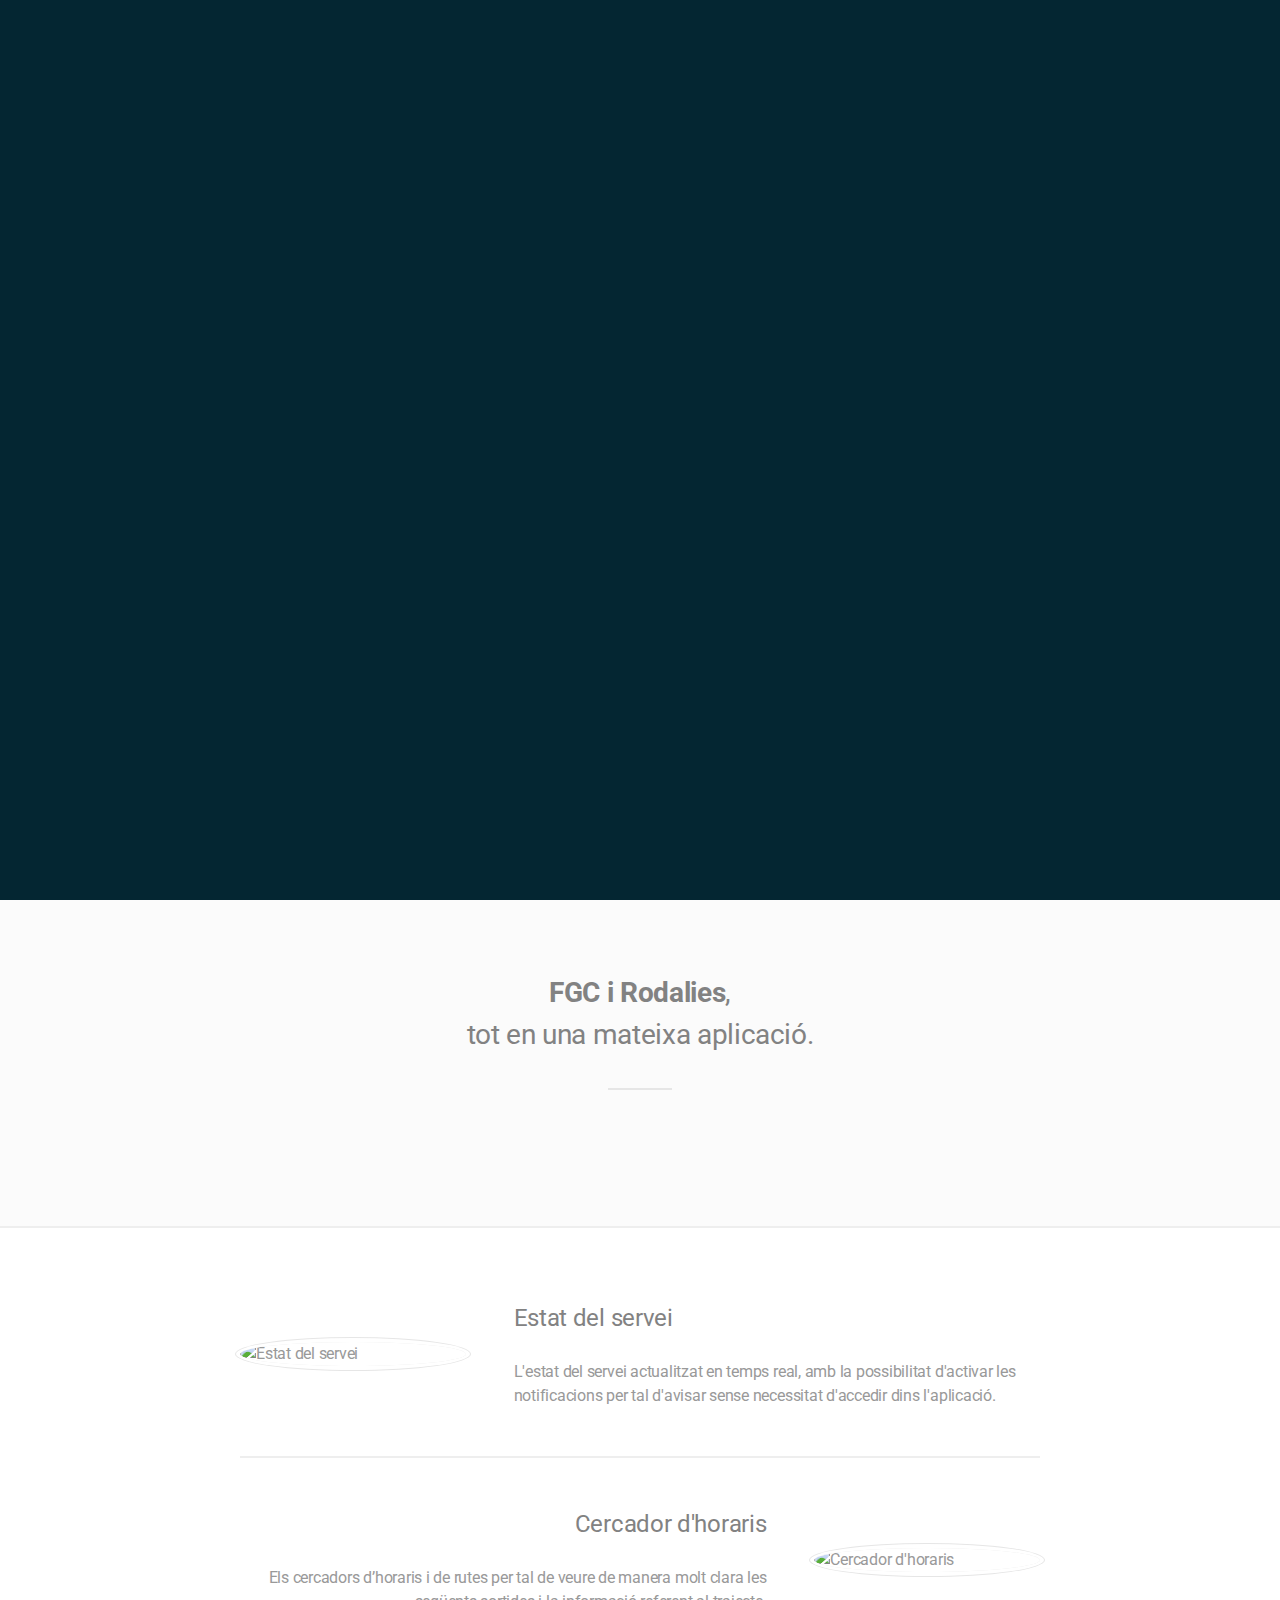
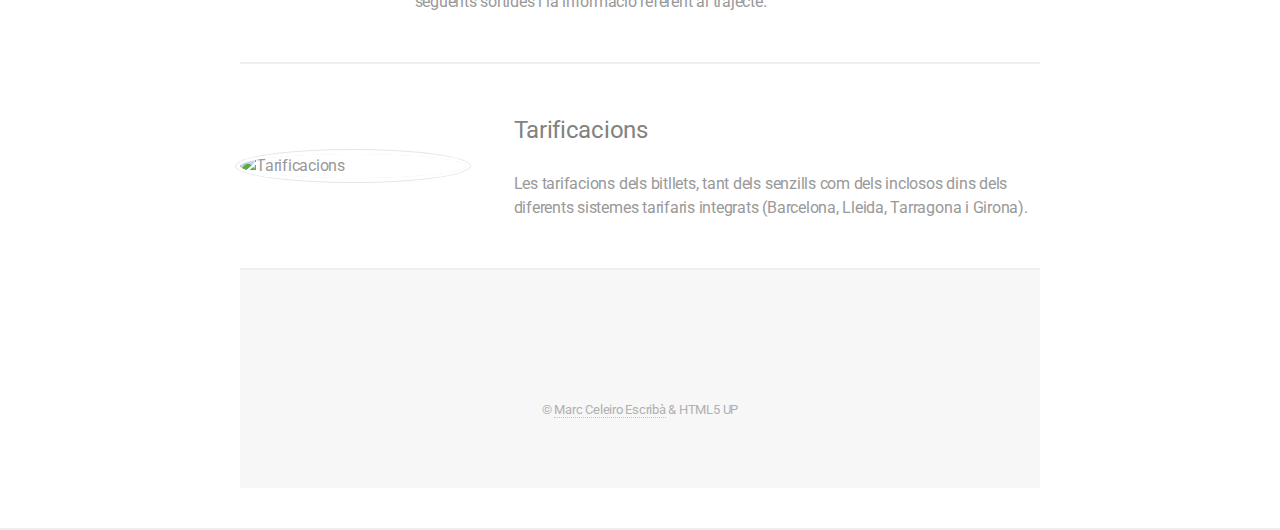
==== commit daef56a8: "Update font-family to roboto" ====
--- a/index.html
+++ b/index.html
@@ -12,8 +12,9 @@
 		<meta name="viewport" content="width=device-width, initial-scale=1, user-scalable=no" />
 		<link rel="stylesheet" href="assets/css/main.css" />
 		<noscript><link rel="stylesheet" href="assets/css/noscript.css" /></noscript>
-		<meta name="theme-color" content="#de7f32">
+		<meta name="theme-color" content="#042632">
 		<link rel="icon" href="images/logo.png">
+		<link href="https://fonts.googleapis.com/css?family=Roboto" rel="stylesheet">
 	</head>
 	<body class="is-preload">
 		<!-- Header -->
@@ -22,7 +23,7 @@
 					<h1>
 						El meu tren
 					</h1>
-					<p>Horaris, incidències i atenció al client d’FGC i Rodalies.<br/>Biblioteca d’eBooks integrada<br/>i informació turística de forma totalment gratuïta.</p>
+					<p>Horaris, incidències i atenció al client d’FGC i Rodalies.<br/>Biblioteca d’eBooks integrada i informació<br/>turística de forma totalment gratuïta.</p>
 					<ul class="actions">
 						<li><a href="https://play.google.com/store/apps/details?id=com.el.meu.tren" class="button primary icon fa-download">Descarregar</a></li>
 						<li><a href="#one" class="button icon fa-chevron-down scrolly">Més informació</a></li>
--- a/assets/css/main.css
+++ b/assets/css/main.css
@@ -147,7 +147,7 @@
 		}
 
 	body, input, select, textarea {
-		font-family: Arial, Helvetica, sans-serif;
+		font-family:'Roboto', serif;
 		font-weight: normal;
 		line-height: 1.5em;
 		letter-spacing: -0.015em;
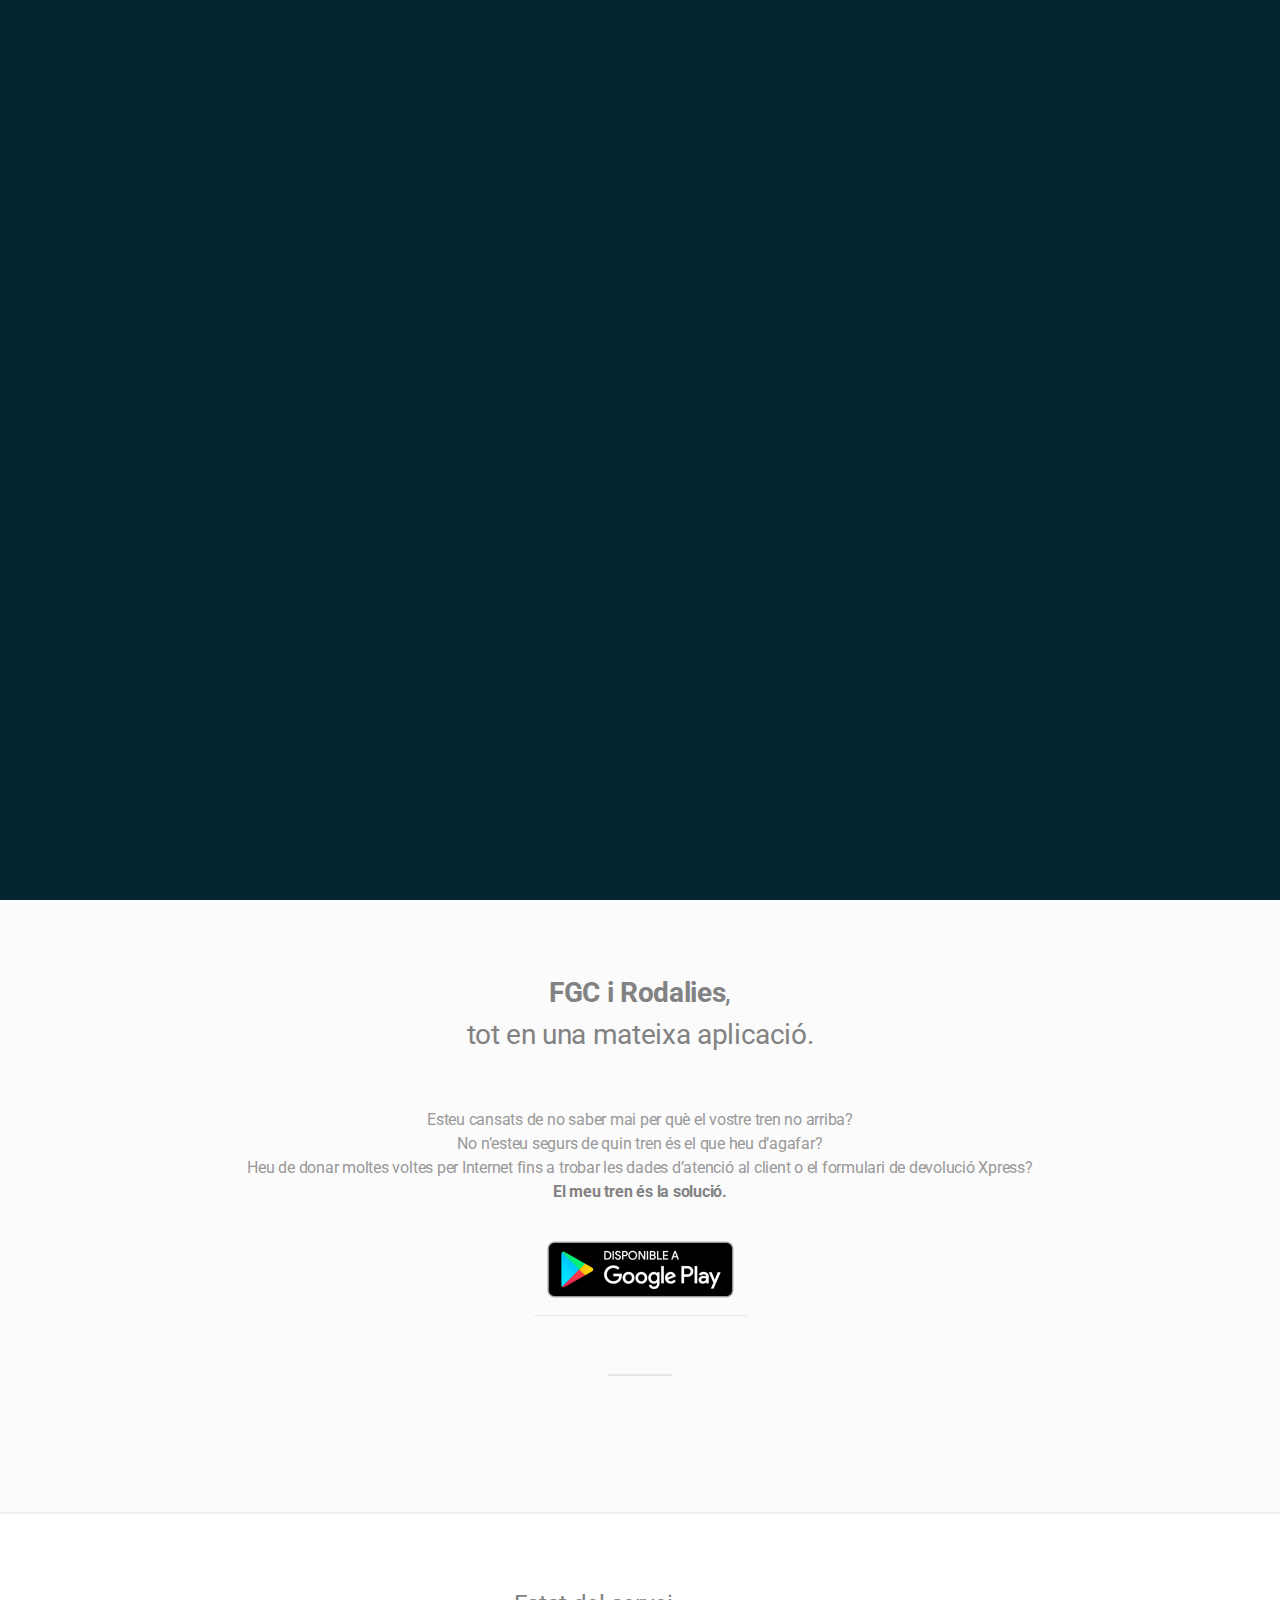
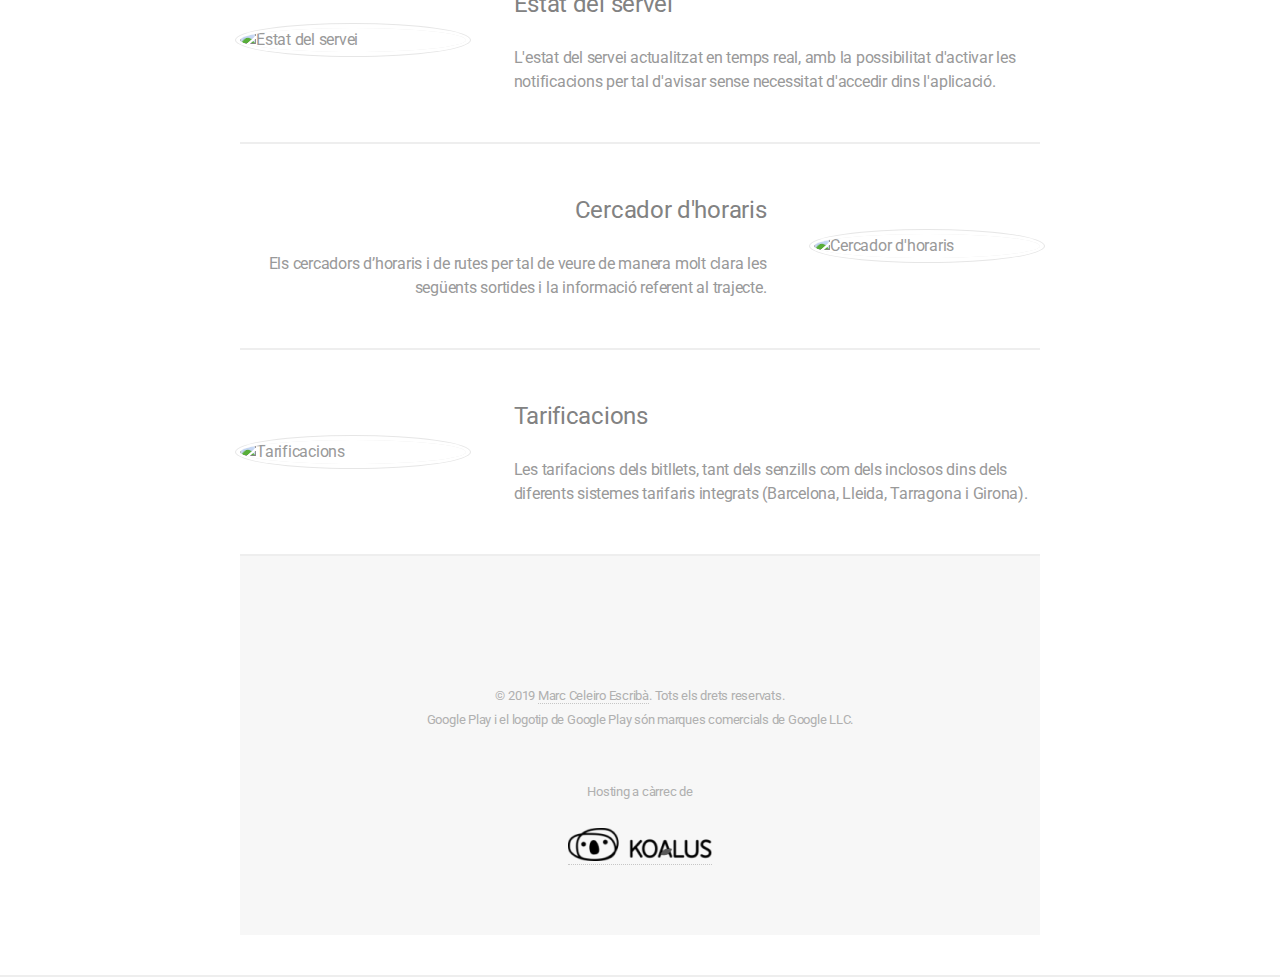
==== commit a28d797e: "Add Google Play & Koalus logo, SEO updates and bug fixes" ====
--- a/index.html
+++ b/index.html
@@ -1,15 +1,11 @@
 <!DOCTYPE HTML>
-<!--
-	Fractal by HTML5 UP
-	html5up.net | @ajlkn
-	Free for personal and commercial use under the CCA 3.0 license (html5up.net/license)
--->
-<html>
+<html lang="ca">
 	<head>
-		<title>El meu tren</title>
-		<meta name="description" content="Horaris, incidències i atenció al client d'FGC i Rodalies. Biblioteca d'eBooks integrada i informació turística de forma totalment gratuïta.">
+		<title>El meu tren - Horaris i incidències d'FGC i Rodalies</title>
+		<meta name="description" content="Horaris, incidències i atenció al client d'FGC i Rodalies. Devolució Xpress i justificants. Biblioteca d'eBooks integrada i informació turística de forma totalment gratuïta.">
+		<meta name="keywords" content="fgc, rodalies, cercanías, renfe, ferrocarrils, barcelona, catalunya, Devolució Xpress, retards, horaris, transport públic, generalitat de catalunya, mou-te, adif, marc celeiro, app" />
 		<meta charset="utf-8" />
-		<meta name="viewport" content="width=device-width, initial-scale=1, user-scalable=no" />
+		<meta name="viewport" content="width=device-width, initial-scale=1" />
 		<link rel="stylesheet" href="assets/css/main.css" />
 		<noscript><link rel="stylesheet" href="assets/css/noscript.css" /></noscript>
 		<meta name="theme-color" content="#042632">
@@ -29,13 +25,15 @@
 						<li><a href="#one" class="button icon fa-chevron-down scrolly">Més informació</a></li>
 					</ul>
 				</div>
-				<div class="image phone"><div class="inner"><img src="images/screen.png" alt="" /></div></div>
+				<div class="image phone"><div class="inner"><img src="images/screen.png" alt="El meu tren"/></div></div>
 			</header>
 
 		<!-- One -->
 			<section id="one" class="wrapper style2 special">
 				<header class="major">
-					<h2><strong>FGC i Rodalies</strong>,<br />tot en una mateixa aplicació.</h2>
+					<h2><strong>FGC i Rodalies</strong>,<br />tot en una mateixa aplicació.</h2><br/>
+					Esteu cansats de no saber mai per què el vostre tren no arriba?<br/>No n’esteu segurs de quin tren és el que heu d’agafar?<br/>Heu de donar moltes voltes per Internet fins a trobar les dades d’atenció al client o el formulari de devolució Xpress?<br/><strong>El meu tren és la solució.</strong><br/><br/>
+					<a href="https://play.google.com/store/apps/details?id=com.el.meu.tren&pcampaignid=MKT-Other-global-all-co-prtnr-py-PartBadge-Mar2515-1"><img alt="Disponible a Google Play" src="images/googleplay.png"/></a><br/><br/>
 				</header>
 				<ul class="icons major">
 					<li><span class="icon fa-clock-o"><span class="label">Horaris</span></span></li>
@@ -70,349 +68,6 @@
 							<p>Les tarifacions dels bitllets, tant dels senzills com dels inclosos dins dels diferents sistemes tarifaris integrats (Barcelona, Lleida, Tarragona i Girona).</p>
 						</div>
 					</section>
-					<!-- <section class="special">
-						<ul class="icons labeled">
-							<li><span class="icon fa-camera-retro"><span class="label">Ipsum lorem accumsan</span></span></li>
-							<li><span class="icon fa-refresh"><span class="label">Sed vehicula elementum</span></span></li>
-							<li><span class="icon fa-cloud"><span class="label">Elit fusce consequat</span></span></li>
-							<li><span class="icon fa-code"><span class="label">Lorem nullam tempus</span></span></li>
-							<li><span class="icon fa-desktop"><span class="label">Adipiscing amet sapien</span></span></li>
-						</ul>
-					</section>
-				</div>
-			</section>
-
-		<!-- Three
-			<section id="three" class="wrapper style2 special">
-				<header class="major">
-					<h2>Magna leo sapien gravida</h2>
-					<p>Gravida at leo elementum elit fusce accumsan dui libero, quis vehicula<br />
-					lectus ultricies eu. In convallis amet leo sapien iaculis efficitur.</p>
-				</header>
-				<ul class="actions special">
-					<li><a href="#" class="button primary icon fa-download">Download</a></li>
-					<li><a href="#" class="button">Learn More</a></li>
-				</ul>
-			</section> -->
-
-		<!-- Four -->
-		<!--
-			<section id="four" class="wrapper">
-				<div class="inner">
-
-					<header class="major">
-						<h2>Elements</h2>
-					</header>
-
-					<section>
-						<h4>Text</h4>
-						<p>This is <b>bold</b> and this is <strong>strong</strong>. This is <i>italic</i> and this is <em>emphasized</em>.
-						This is <sup>superscript</sup> text and this is <sub>subscript</sub> text.
-						This is <u>underlined</u> and this is code: <code>for (;;) { ... }</code>. Finally, <a href="#">this is a link</a>.</p>
-						<hr />
-						<header>
-							<h4>Heading with a Subtitle</h4>
-							<p>Lorem ipsum dolor sit amet nullam id egestas urna aliquam</p>
-						</header>
-						<p>Nunc lacinia ante nunc ac lobortis. Interdum adipiscing gravida odio porttitor sem non mi integer non faucibus ornare mi ut ante amet placerat aliquet. Volutpat eu sed ante lacinia sapien lorem accumsan varius montes viverra nibh in adipiscing blandit tempus accumsan.</p>
-						<header>
-							<h5>Heading with a Subtitle</h5>
-							<p>Lorem ipsum dolor sit amet nullam id egestas urna aliquam</p>
-						</header>
-						<p>Nunc lacinia ante nunc ac lobortis. Interdum adipiscing gravida odio porttitor sem non mi integer non faucibus ornare mi ut ante amet placerat aliquet. Volutpat eu sed ante lacinia sapien lorem accumsan varius montes viverra nibh in adipiscing blandit tempus accumsan.</p>
-						<hr />
-						<h2>Heading Level 2</h2>
-						<h3>Heading Level 3</h3>
-						<h4>Heading Level 4</h4>
-						<h5>Heading Level 5</h5>
-						<h6>Heading Level 6</h6>
-						<hr />
-						<h5>Blockquote</h5>
-						<blockquote>Fringilla nisl. Donec accumsan interdum nisi, quis tincidunt felis sagittis eget tempus euismod. Vestibulum ante ipsum primis in faucibus vestibulum. Blandit adipiscing eu felis iaculis volutpat ac adipiscing accumsan faucibus. Vestibulum ante ipsum primis in faucibus lorem ipsum dolor sit amet nullam adipiscing eu felis.</blockquote>
-						<h5>Preformatted</h5>
-						<pre><code>i = 0;
-
-while (!deck.isInOrder()) {
-  print 'Iteration ' + i;
-  deck.shuffle();
-  i++;
-}
-
-print 'It took ' + i + ' iterations to sort the deck.';</code></pre>
-					</section>
-
-					<section>
-						<h4>Lists</h4>
-						<div class="row">
-							<div class="col-6 col-12-medium">
-								<h5>Unordered</h5>
-								<ul>
-									<li>Dolor pulvinar etiam.</li>
-									<li>Sagittis adipiscing.</li>
-									<li>Felis enim feugiat.</li>
-								</ul>
-								<h5>Alternate</h5>
-								<ul class="alt">
-									<li>Dolor pulvinar etiam.</li>
-									<li>Sagittis adipiscing.</li>
-									<li>Felis enim feugiat.</li>
-								</ul>
-							</div>
-							<div class="col-6 col-12-medium">
-								<h5>Ordered</h5>
-								<ol>
-									<li>Dolor pulvinar etiam.</li>
-									<li>Etiam vel felis viverra.</li>
-									<li>Felis enim feugiat.</li>
-									<li>Dolor pulvinar etiam.</li>
-									<li>Etiam vel felis lorem.</li>
-									<li>Felis enim et feugiat.</li>
-								</ol>
-								<h5>Icons</h5>
-								<ul class="icons">
-									<li><a href="#" class="icon fa-twitter"><span class="label">Twitter</span></a></li>
-									<li><a href="#" class="icon fa-facebook"><span class="label">Facebook</span></a></li>
-									<li><a href="#" class="icon fa-instagram"><span class="label">Instagram</span></a></li>
-									<li><a href="#" class="icon fa-github"><span class="label">Github</span></a></li>
-								</ul>
-							</div>
-						</div>
-						<h5>Actions</h5>
-						<div class="row">
-							<div class="col-6 col-12-medium">
-								<ul class="actions">
-									<li><a href="#" class="button primary">Default</a></li>
-									<li><a href="#" class="button">Default</a></li>
-								</ul>
-								<ul class="actions small">
-									<li><a href="#" class="button primary small">Small</a></li>
-									<li><a href="#" class="button small">Small</a></li>
-								</ul>
-								<ul class="actions stacked">
-									<li><a href="#" class="button primary">Default</a></li>
-									<li><a href="#" class="button">Default</a></li>
-								</ul>
-								<ul class="actions stacked">
-									<li><a href="#" class="button primary small">Small</a></li>
-									<li><a href="#" class="button small">Small</a></li>
-								</ul>
-							</div>
-							<div class="col-6 col-12-medium">
-								<ul class="actions stacked">
-									<li><a href="#" class="button primary fit">Default</a></li>
-									<li><a href="#" class="button fit">Default</a></li>
-								</ul>
-								<ul class="actions stacked">
-									<li><a href="#" class="button primary small fit">Small</a></li>
-									<li><a href="#" class="button small fit">Small</a></li>
-								</ul>
-							</div>
-						</div>
-					</section>
-
-					<section>
-						<h4>Table</h4>
-						<h5>Default</h5>
-						<div class="table-wrapper">
-							<table>
-								<thead>
-									<tr>
-										<th>Name</th>
-										<th>Description</th>
-										<th>Price</th>
-									</tr>
-								</thead>
-								<tbody>
-									<tr>
-										<td>Item One</td>
-										<td>Ante turpis integer aliquet porttitor.</td>
-										<td>29.99</td>
-									</tr>
-									<tr>
-										<td>Item Two</td>
-										<td>Vis ac commodo adipiscing arcu aliquet.</td>
-										<td>19.99</td>
-									</tr>
-									<tr>
-										<td>Item Three</td>
-										<td> Morbi faucibus arcu accumsan lorem.</td>
-										<td>29.99</td>
-									</tr>
-									<tr>
-										<td>Item Four</td>
-										<td>Vitae integer tempus condimentum.</td>
-										<td>19.99</td>
-									</tr>
-									<tr>
-										<td>Item Five</td>
-										<td>Ante turpis integer aliquet porttitor.</td>
-										<td>29.99</td>
-									</tr>
-								</tbody>
-								<tfoot>
-									<tr>
-										<td colspan="2"></td>
-										<td>100.00</td>
-									</tr>
-								</tfoot>
-							</table>
-						</div>
-
-						<h5>Alternate</h5>
-						<div class="table-wrapper">
-							<table class="alt">
-								<thead>
-									<tr>
-										<th>Name</th>
-										<th>Description</th>
-										<th>Price</th>
-									</tr>
-								</thead>
-								<tbody>
-									<tr>
-										<td>Item One</td>
-										<td>Ante turpis integer aliquet porttitor.</td>
-										<td>29.99</td>
-									</tr>
-									<tr>
-										<td>Item Two</td>
-										<td>Vis ac commodo adipiscing arcu aliquet.</td>
-										<td>19.99</td>
-									</tr>
-									<tr>
-										<td>Item Three</td>
-										<td> Morbi faucibus arcu accumsan lorem.</td>
-										<td>29.99</td>
-									</tr>
-									<tr>
-										<td>Item Four</td>
-										<td>Vitae integer tempus condimentum.</td>
-										<td>19.99</td>
-									</tr>
-									<tr>
-										<td>Item Five</td>
-										<td>Ante turpis integer aliquet porttitor.</td>
-										<td>29.99</td>
-									</tr>
-								</tbody>
-								<tfoot>
-									<tr>
-										<td colspan="2"></td>
-										<td>100.00</td>
-									</tr>
-								</tfoot>
-							</table>
-						</div>
-					</section>
-
-					<section>
-						<h4>Buttons</h4>
-						<ul class="actions">
-							<li><a href="#" class="button primary">Primary</a></li>
-							<li><a href="#" class="button">Default</a></li>
-						</ul>
-						<ul class="actions">
-							<li><a href="#" class="button large">Large</a></li>
-							<li><a href="#" class="button">Default</a></li>
-							<li><a href="#" class="button small">Small</a></li>
-						</ul>
-						<ul class="actions fit">
-							<li><a href="#" class="button fit">Fit</a></li>
-							<li><a href="#" class="button primary fit">Fit</a></li>
-							<li><a href="#" class="button fit">Fit</a></li>
-						</ul>
-						<ul class="actions fit small">
-							<li><a href="#" class="button primary fit small">Fit + Small</a></li>
-							<li><a href="#" class="button fit small">Fit + Small</a></li>
-							<li><a href="#" class="button primary fit small">Fit + Small</a></li>
-						</ul>
-						<ul class="actions">
-							<li><a href="#" class="button primary icon fa-download">Icon</a></li>
-							<li><a href="#" class="button icon fa-download">Icon</a></li>
-						</ul>
-						<ul class="actions">
-							<li><span class="button primary disabled">Disabled</span></li>
-							<li><span class="button disabled">Disabled</span></li>
-						</ul>
-					</section>
-
-					<section>
-						<h4>Form</h4>
-						<form method="post" action="#">
-							<div class="row gtr-uniform">
-								<div class="col-6 col-12-xsmall">
-									<input type="text" name="demo-name" id="demo-name" value="" placeholder="Name" />
-								</div>
-								<div class="col-6 col-12-xsmall">
-									<input type="email" name="demo-email" id="demo-email" value="" placeholder="Email" />
-								</div>
-								<div class="col-12">
-									<select name="demo-category" id="demo-category">
-										<option value="">- Category -</option>
-										<option value="1">Manufacturing</option>
-										<option value="1">Shipping</option>
-										<option value="1">Administration</option>
-										<option value="1">Human Resources</option>
-									</select>
-								</div>
-								<div class="col-4 col-12-small">
-									<input type="radio" id="demo-priority-low" name="demo-priority" checked>
-									<label for="demo-priority-low">Low</label>
-								</div>
-								<div class="col-4 col-12-small">
-									<input type="radio" id="demo-priority-normal" name="demo-priority">
-									<label for="demo-priority-normal">Normal</label>
-								</div>
-								<div class="col-4 col-12-small">
-									<input type="radio" id="demo-priority-high" name="demo-priority">
-									<label for="demo-priority-high">High</label>
-								</div>
-								<div class="col-6 col-12-small">
-									<input type="checkbox" id="demo-copy" name="demo-copy">
-									<label for="demo-copy">Email me a copy</label>
-								</div>
-								<div class="col-6 col-12-small">
-									<input type="checkbox" id="demo-human" name="demo-human" checked>
-									<label for="demo-human">Not a robot</label>
-								</div>
-								<div class="col-12">
-									<textarea name="demo-message" id="demo-message" placeholder="Enter your message" rows="6"></textarea>
-								</div>
-								<div class="col-12">
-									<ul class="actions">
-										<li><input type="submit" value="Send Message" class="primary" /></li>
-										<li><input type="reset" value="Reset" /></li>
-									</ul>
-								</div>
-							</div>
-						</form>
-					</section>
-
-					<section>
-						<h4>Image</h4>
-						<h5>Fit</h5>
-						<div class="box alt">
-							<div class="row gtr-uniform">
-								<div class="col-12"><span class="image fit"><img src="images/pic04.jpg" alt="" /></span></div>
-								<div class="col-4"><span class="image fit"><img src="images/pic01.jpg" alt="" /></span></div>
-								<div class="col-4"><span class="image fit"><img src="images/pic02.jpg" alt="" /></span></div>
-								<div class="col-4"><span class="image fit"><img src="images/pic03.jpg" alt="" /></span></div>
-								<div class="col-4"><span class="image fit"><img src="images/pic02.jpg" alt="" /></span></div>
-								<div class="col-4"><span class="image fit"><img src="images/pic03.jpg" alt="" /></span></div>
-								<div class="col-4"><span class="image fit"><img src="images/pic01.jpg" alt="" /></span></div>
-								<div class="col-4"><span class="image fit"><img src="images/pic03.jpg" alt="" /></span></div>
-								<div class="col-4"><span class="image fit"><img src="images/pic01.jpg" alt="" /></span></div>
-								<div class="col-4"><span class="image fit"><img src="images/pic02.jpg" alt="" /></span></div>
-							</div>
-						</div>
-						<h5>Left &amp; Right</h5>
-						<p><span class="image left"><img src="images/pic05.jpg" alt="" /></span>Fringilla nisl. Donec accumsan interdum nisi, quis tincidunt felis sagittis eget. tempus euismod. Vestibulum ante ipsum primis in faucibus vestibulum. Blandit adipiscing eu felis iaculis volutpat ac adipiscing accumsan eu faucibus. Integer ac pellentesque praesent tincidunt felis sagittis eget. tempus euismod. Vestibulum ante ipsum primis in faucibus vestibulum. Blandit adipiscing eu felis iaculis volutpat ac adipiscing accumsan eu faucibus. Integer ac pellentesque praesent. Donec accumsan interdum nisi, quis tincidunt felis sagittis eget. tempus euismod. Vestibulum ante ipsum primis in faucibus vestibulum. Blandit adipiscing eu felis iaculis volutpat ac adipiscing accumsan eu faucibus. Integer ac pellentesque praesent tincidunt felis sagittis eget. tempus euismod. Vestibulum ante ipsum primis in faucibus vestibulum. Blandit adipiscing eu felis iaculis volutpat ac adipiscing accumsan eu faucibus. Integer ac pellentesque praesent. Blandit adipiscing eu felis iaculis volutpat ac adipiscing accumsan eu faucibus. Integer ac pellentesque praesent tincidunt felis sagittis eget. tempus euismod. Vestibulum ante ipsum primis in faucibus vestibulum. Blandit adipiscing eu felis iaculis volutpat ac adipiscing accumsan eu faucibus. Integer ac pellentesque praesent.</p>
-						<p><span class="image right"><img src="images/pic05.jpg" alt="" /></span>Fringilla nisl. Donec accumsan interdum nisi, quis tincidunt felis sagittis eget. tempus euismod. Vestibulum ante ipsum primis in faucibus vestibulum. Blandit adipiscing eu felis iaculis volutpat ac adipiscing accumsan eu faucibus. Integer ac pellentesque praesent tincidunt felis sagittis eget. tempus euismod. Vestibulum ante ipsum primis in faucibus vestibulum. Blandit adipiscing eu felis iaculis volutpat ac adipiscing accumsan eu faucibus. Integer ac pellentesque praesent. Donec accumsan interdum nisi, quis tincidunt felis sagittis eget. tempus euismod. Vestibulum ante ipsum primis in faucibus vestibulum. Blandit adipiscing eu felis iaculis volutpat ac adipiscing accumsan eu faucibus. Integer ac pellentesque praesent tincidunt felis sagittis eget. tempus euismod. Vestibulum ante ipsum primis in faucibus vestibulum. Blandit adipiscing eu felis iaculis volutpat ac adipiscing accumsan eu faucibus. Integer ac pellentesque praesent. Blandit adipiscing eu felis iaculis volutpat ac adipiscing accumsan eu faucibus. Integer ac pellentesque praesent tincidunt felis sagittis eget. tempus euismod. Vestibulum ante ipsum primis in faucibus vestibulum. Blandit adipiscing eu felis iaculis volutpat ac adipiscing accumsan eu faucibus. Integer ac pellentesque praesent.</p>
-					</section>
-
-				</div>
-			</section>
-		-->
 
 		<!-- Footer -->
 			<footer id="footer">
@@ -421,7 +76,11 @@
 					<li><a href="https://twitter.com/elmeutren" class="icon fa-twitter"><span class="label">Twitter</span></a></li>
 					<li><a href="https://www.instagram.com/elmeutren" class="icon fa-instagram"><span class="label">Instagram</span></a></li>
 				</ul>
-				<p class="copyright">&copy; <a href="https://marcceleiro.com">Marc Celeiro Escribà</a> & HTML5 UP</p>
+				<p class="copyright">&copy; 2019 <a href="https://marcceleiro.com">Marc Celeiro Escribà</a>. Tots els drets reservats.<br/>
+				Google Play i el logotip de Google Play són marques comercials de Google LLC.<br/><br/><br/>
+				Hosting a càrrec de<br/><br/>
+				<a href="https://koalus.com"><img src="images/koalus.png" alt="Koalus"/></a>
+				</p>
 			</footer>
 
 		<!-- Scripts -->
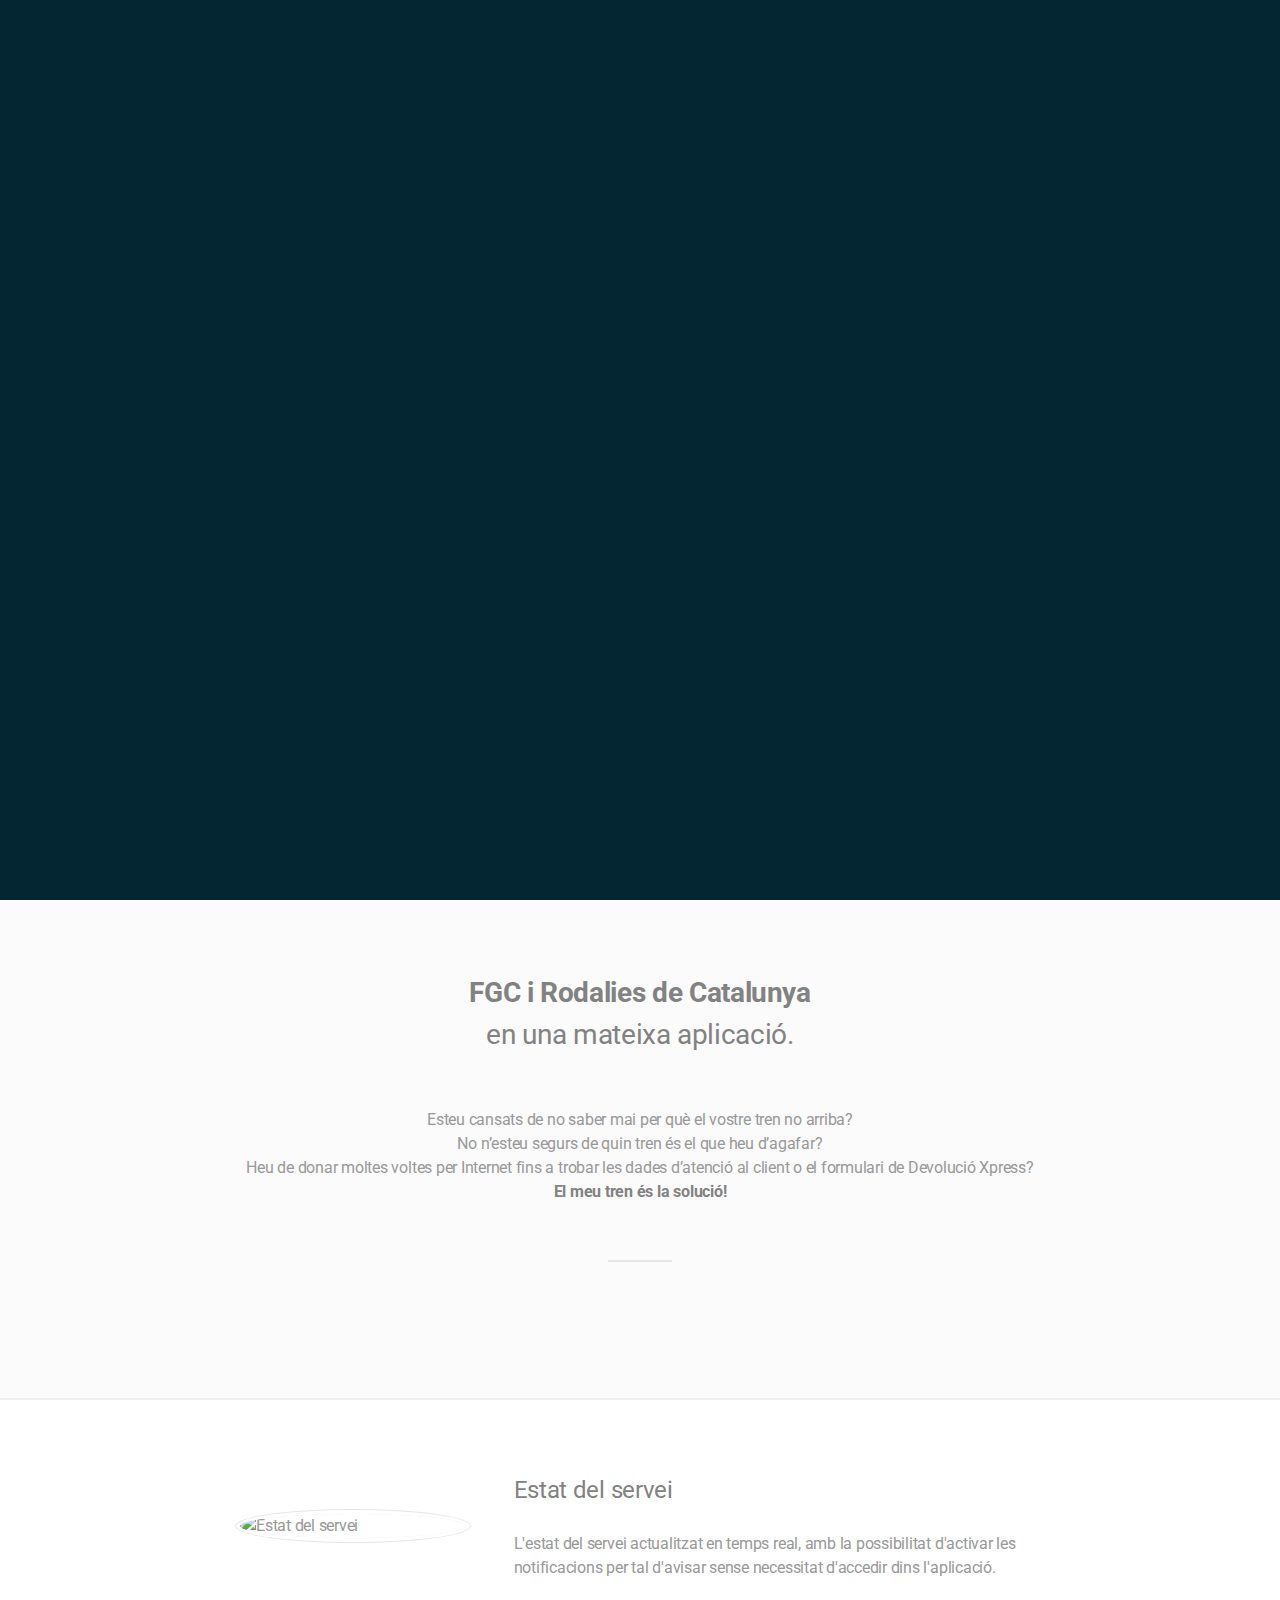
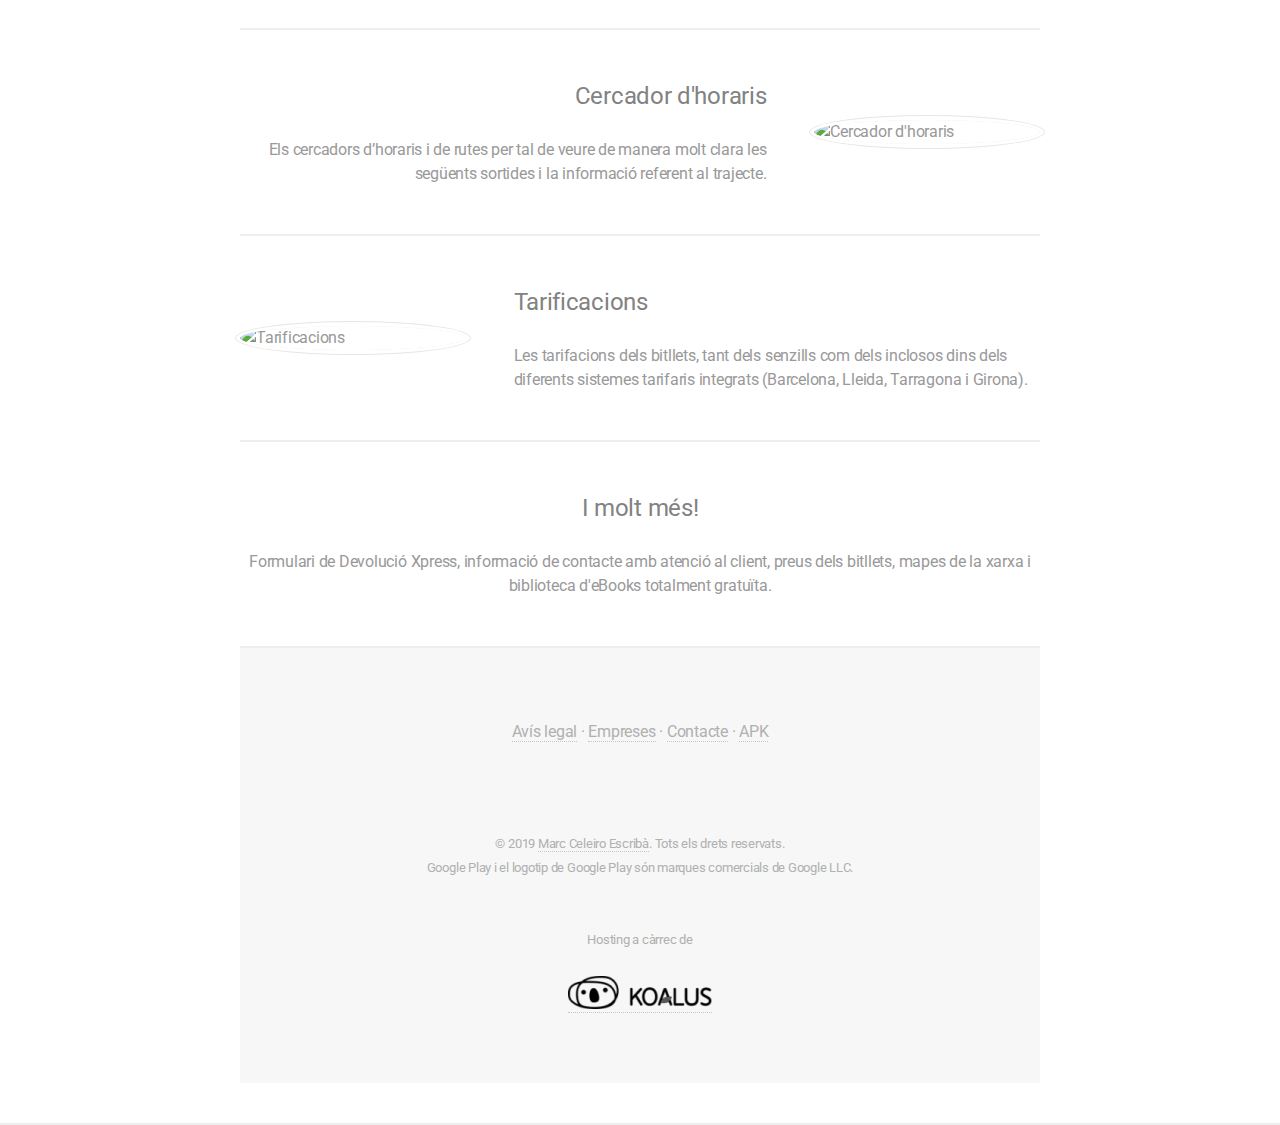
==== commit 27c077a0: "SEO improvements + Code beautify" ====
--- a/index.html
+++ b/index.html
@@ -1,89 +1,103 @@
 <!DOCTYPE HTML>
 <html lang="ca">
-	<head>
-		<title>El meu tren - Horaris i incidències d'FGC i Rodalies</title>
-		<meta name="description" content="Horaris, incidències i atenció al client d'FGC i Rodalies. Devolució Xpress i justificants. Biblioteca d'eBooks integrada i informació turística de forma totalment gratuïta.">
-		<meta name="keywords" content="fgc, rodalies, cercanías, renfe, ferrocarrils, barcelona, catalunya, Devolució Xpress, retards, horaris, transport públic, generalitat de catalunya, mou-te, adif, marc celeiro, app" />
-		<meta charset="utf-8" />
-		<meta name="viewport" content="width=device-width, initial-scale=1" />
-		<link rel="stylesheet" href="assets/css/main.css" />
-		<noscript><link rel="stylesheet" href="assets/css/noscript.css" /></noscript>
-		<meta name="theme-color" content="#042632">
-		<link rel="icon" href="images/logo.png">
-		<link href="https://fonts.googleapis.com/css?family=Roboto" rel="stylesheet">
-	</head>
-	<body class="is-preload">
-		<!-- Header -->
-			<header id="header">
+
+<head>
+	<title>El meu tren - Horaris i incidències d'FGC i Rodalies</title>
+	<meta name="description" content="Horaris, incidències i atenció al client d'FGC i Rodalies. Devolució Xpress i justificants. Biblioteca d'eBooks integrada i informació turística de forma totalment gratuïta.">
+	<meta name="keywords" content="FGC, Rodalies, Renfe, ferrocarrils, Barcelona, Catalunya, Devolució Xpress, retards, horaris, transport públic, Marc Celeiro, app" />
+	<meta charset="UTF-8" />
+	<meta name="viewport" content="width=device-width, initial-scale=1" />
+	<link rel="stylesheet" href="assets/css/main.css" />
+	<noscript>
+		<link rel="stylesheet" href="assets/css/noscript.css" /></noscript>
+	<meta name="theme-color" content="#042632">
+	<link rel="icon" href="images/logo.png">
+	<link href="https://fonts.googleapis.com/css?family=Roboto" rel="stylesheet">
+</head>
+
+<body class="is-preload">
+	<!-- Header -->
+	<header id="header">
+		<div class="content">
+			<h1>
+				El meu tren
+			</h1>
+			<p>Horaris, incidències i atenció al client d’FGC i Rodalies.<br />Biblioteca d’eBooks integrada i informació<br />turística de forma totalment gratuïta.</p>
+			<ul class="actions">
+				<li><a href="/gplay" class="button primary icon fa-download">Descarregar</a></li>
+				<li><a href="#one" class="button icon fa-chevron-down scrolly">Més informació</a></li>
+			</ul>
+		</div>
+		<div class="image phone">
+			<div class="inner"><img src="images/screen.png" alt="El meu tren" /></div>
+		</div>
+	</header>
+
+	<!-- One -->
+	<section id="one" class="wrapper style2 special">
+		<header class="major">
+			<h2><strong>FGC i Rodalies de Catalunya</strong><br />en una mateixa aplicació.</h2><br />
+			Esteu cansats de no saber mai per què el vostre tren no arriba?<br />No n’esteu segurs de quin tren és el que heu d’agafar?<br />Heu de donar moltes voltes per Internet fins a trobar les dades d’atenció al client o el formulari de Devolució
+			Xpress?<br /><strong>El meu tren és la solució!</strong><br /><br />
+		</header>
+		<ul class="icons major">
+			<li><span class="icon fa-clock-o"><span class="label">Horaris</span></span></li>
+			<li><span class="icon fa-phone"><span class="label">Atenció al client</span></span></li>
+			<li><span class="icon fa-exclamation-circle"><span class="label">Incidències</span></span></li>
+			<li><span class="icon fa-eur"><span class="label">Preus</span></span></li>
+			<li><span class="icon fa-book"><span class="label">eBiblio</span></span></li>
+		</ul>
+	</section>
+
+	<!-- Two -->
+	<section id="two" class="wrapper">
+		<div class="inner alt">
+			<section class="spotlight">
+				<div class="image"><img src="images/pic01.png" alt="Estat del servei" /></div>
 				<div class="content">
-					<h1>
-						El meu tren
-					</h1>
-					<p>Horaris, incidències i atenció al client d’FGC i Rodalies.<br/>Biblioteca d’eBooks integrada i informació<br/>turística de forma totalment gratuïta.</p>
-					<ul class="actions">
-						<li><a href="https://play.google.com/store/apps/details?id=com.el.meu.tren" class="button primary icon fa-download">Descarregar</a></li>
-						<li><a href="#one" class="button icon fa-chevron-down scrolly">Més informació</a></li>
-					</ul>
+					<h3>Estat del servei</h3>
+					<p>L'estat del servei actualitzat en temps real, amb la possibilitat d'activar les notificacions per tal d'avisar sense necessitat d'accedir dins l'aplicació.</p>
 				</div>
-				<div class="image phone"><div class="inner"><img src="images/screen.png" alt="El meu tren"/></div></div>
-			</header>
-
-		<!-- One -->
-			<section id="one" class="wrapper style2 special">
-				<header class="major">
-					<h2><strong>FGC i Rodalies</strong>,<br />tot en una mateixa aplicació.</h2><br/>
-					Esteu cansats de no saber mai per què el vostre tren no arriba?<br/>No n’esteu segurs de quin tren és el que heu d’agafar?<br/>Heu de donar moltes voltes per Internet fins a trobar les dades d’atenció al client o el formulari de devolució Xpress?<br/><strong>El meu tren és la solució.</strong><br/><br/>
-					<a href="https://play.google.com/store/apps/details?id=com.el.meu.tren&pcampaignid=MKT-Other-global-all-co-prtnr-py-PartBadge-Mar2515-1"><img alt="Disponible a Google Play" src="images/googleplay.png"/></a><br/><br/>
-				</header>
-				<ul class="icons major">
-					<li><span class="icon fa-clock-o"><span class="label">Horaris</span></span></li>
-					<li><span class="icon fa-phone"><span class="label">Atenció al client</span></span></li>
-					<li><span class="icon fa-exclamation-circle"><span class="label">Incidències</span></span></li>
-					<li><span class="icon fa-eur"><span class="label">Preus</span></span></li>
-					<li><span class="icon fa-book"><span class="label">eBiblio</span></span></li>
-				</ul>
+			</section>
+			<section class="spotlight">
+				<div class="image"><img src="images/pic02.png" alt="Cercador d'horaris" /></div>
+				<div class="content">
+					<h3>Cercador d'horaris</h3>
+					<p>Els cercadors d’horaris i de rutes per tal de veure de manera molt clara les següents sortides i la informació referent al trajecte.</p>
+				</div>
+			</section>
+			<section class="spotlight">
+				<div class="image"><img src="images/pic03.png" alt="Tarificacions" /></div>
+				<div class="content">
+					<h3>Tarificacions</h3>
+					<p>Les tarifacions dels bitllets, tant dels senzills com dels inclosos dins dels diferents sistemes tarifaris integrats (Barcelona, Lleida, Tarragona i Girona).</p>
+				</div>
+			</section>
+			<section>
+				<center>
+					<div class="content">
+						<h3>I molt més!</h3>
+						<p>Formulari de Devolució Xpress, informació de contacte amb atenció al client, preus dels bitllets, mapes de la xarxa i biblioteca d'eBooks totalment gratuïta.</p>
+					</div>
+				</center>
 			</section>
 
-		<!-- Two -->
-			<section id="two" class="wrapper">
-				<div class="inner alt">
-					<section class="spotlight">
-						<div class="image"><img src="images/pic01.png" alt="Estat del servei" /></div>
-						<div class="content">
-							<h3>Estat del servei</h3>
-							<p>L'estat del servei actualitzat en temps real, amb la possibilitat d'activar les notificacions per tal d'avisar sense necessitat d'accedir dins l'aplicació.</p>
-						</div>
-					</section>
-					<section class="spotlight">
-						<div class="image"><img src="images/pic02.png" alt="Cercador d'horaris" /></div>
-						<div class="content">
-							<h3>Cercador d'horaris</h3>
-							<p>Els cercadors d’horaris i de rutes per tal de veure de manera molt clara les següents sortides i la informació referent al trajecte.</p>
-						</div>
-					</section>
-					<section class="spotlight">
-						<div class="image"><img src="images/pic03.png" alt="Tarificacions" /></div>
-						<div class="content">
-							<h3>Tarificacions</h3>
-							<p>Les tarifacions dels bitllets, tant dels senzills com dels inclosos dins dels diferents sistemes tarifaris integrats (Barcelona, Lleida, Tarragona i Girona).</p>
-						</div>
-					</section>
-
-		<!-- Footer -->
+			<!-- Footer -->
 			<footer id="footer">
-				<ul class="icons">
-					<li><a href="https://www.facebook.com/elmeutren" class="icon fa-facebook"><span class="label">Facebook</span></a></li>
-					<li><a href="https://twitter.com/elmeutren" class="icon fa-twitter"><span class="label">Twitter</span></a></li>
-					<li><a href="https://www.instagram.com/elmeutren" class="icon fa-instagram"><span class="label">Instagram</span></a></li>
-				</ul>
-				<p class="copyright">&copy; 2019 <a href="https://marcceleiro.com">Marc Celeiro Escribà</a>. Tots els drets reservats.<br/>
-				Google Play i el logotip de Google Play són marques comercials de Google LLC.<br/><br/><br/>
-				Hosting a càrrec de<br/><br/>
-				<a href="https://koalus.com"><img src="images/koalus.png" alt="Koalus"/></a>
-				</p>
+				<p><a href="/privadesa">Avís legal</a> · <a href="/empreses">Empreses</a> · <a href="/contacte">Contacte</a> · <a href="/com.el.meu.tren.apk">APK</a>
+					<br />
+					<ul class="icons">
+						<li><a href="https://twitter.com/elmeutren" class="icon fa-twitter"><span class="label">Twitter</span></a></li>
+						<li><a href="https://www.instagram.com/elmeutren" class="icon fa-instagram"><span class="label">Instagram</span></a></li>
+					</ul>
+					<p class="copyright">&copy; 2019 <a href="https://marcceleiro.com">Marc Celeiro Escribà</a>. Tots els drets reservats.<br />
+						Google Play i el logotip de Google Play són marques comercials de Google LLC.<br /><br /><br />
+						Hosting a càrrec de<br /><br />
+						<a href="https://koalus.com"><img src="images/koalus.png" alt="Koalus" /></a>
+					</p>
 			</footer>
 
-		<!-- Scripts -->
+			<!-- Scripts -->
 			<script src="assets/js/jquery.min.js"></script>
 			<script src="assets/js/jquery.scrolly.min.js"></script>
 			<script src="assets/js/browser.min.js"></script>
@@ -91,5 +105,6 @@
 			<script src="assets/js/util.js"></script>
 			<script src="assets/js/main.js"></script>
 
-	</body>
+</body>
+
 </html>
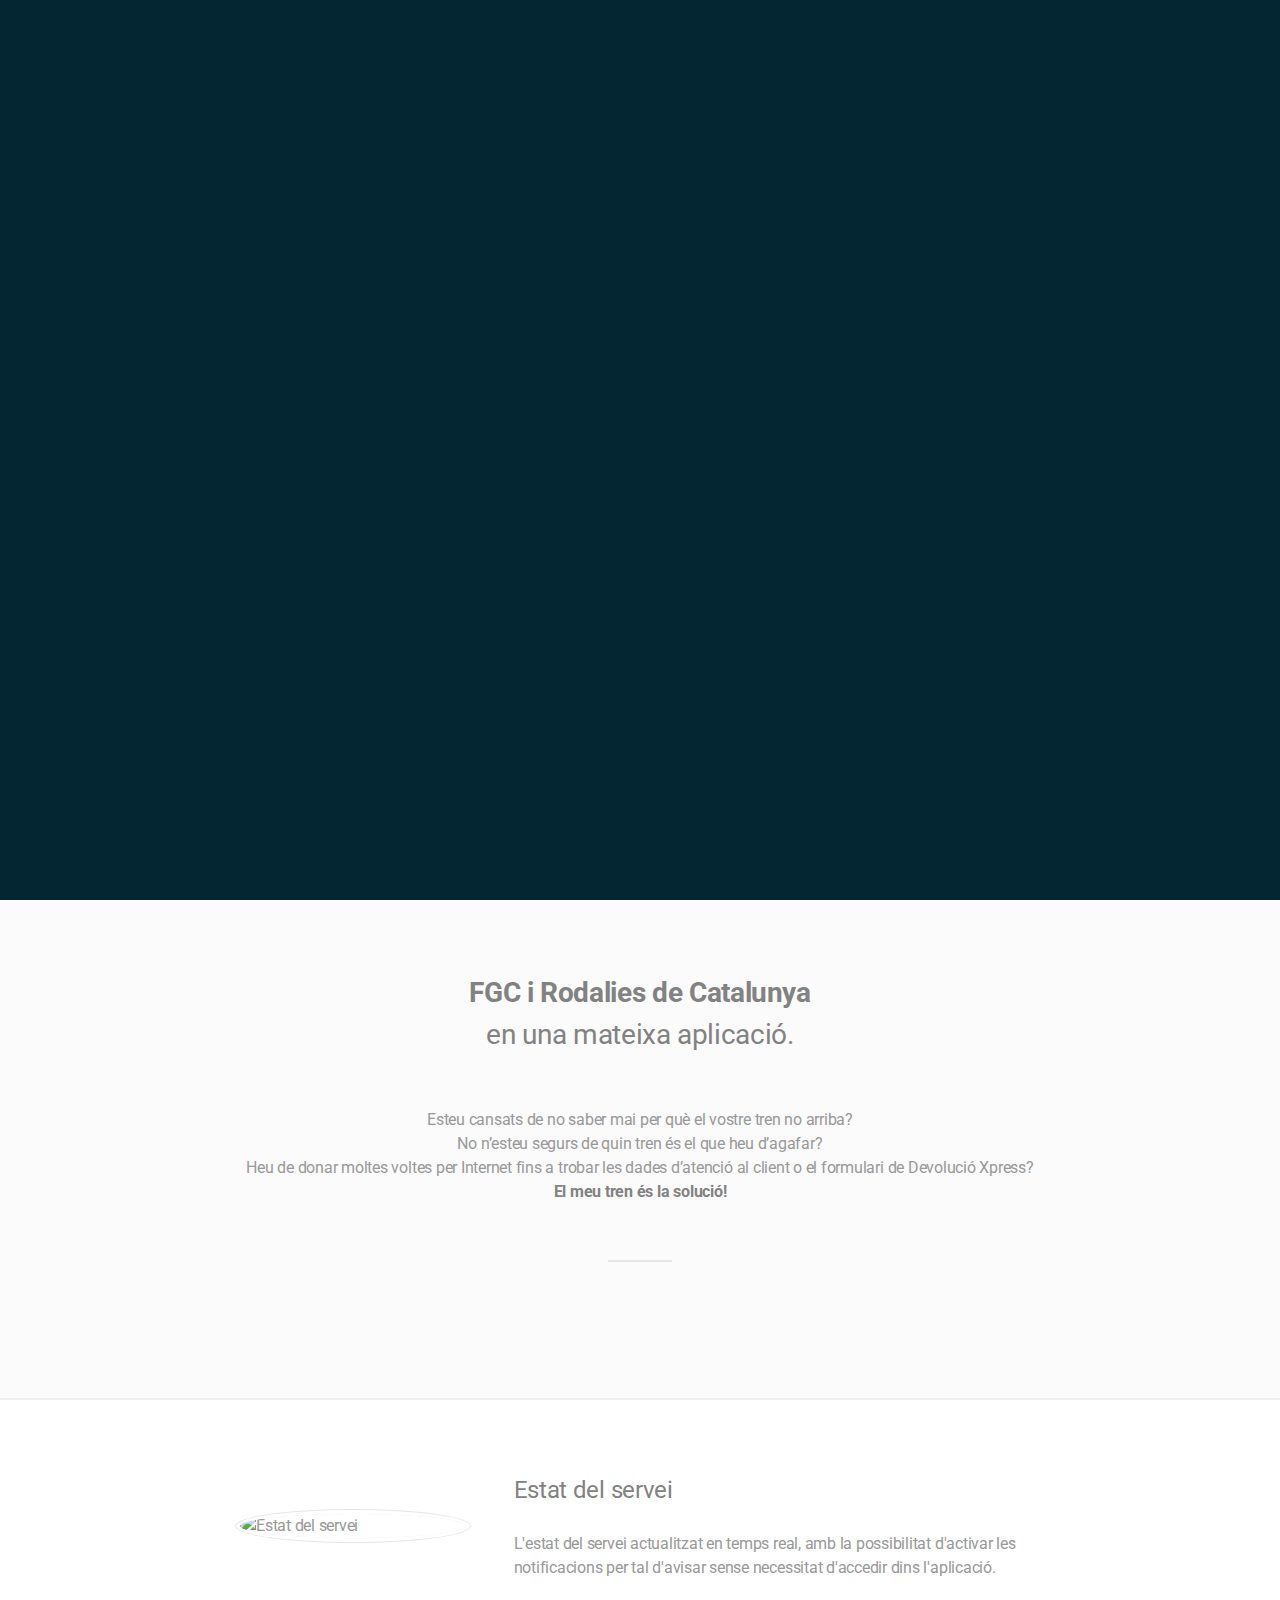
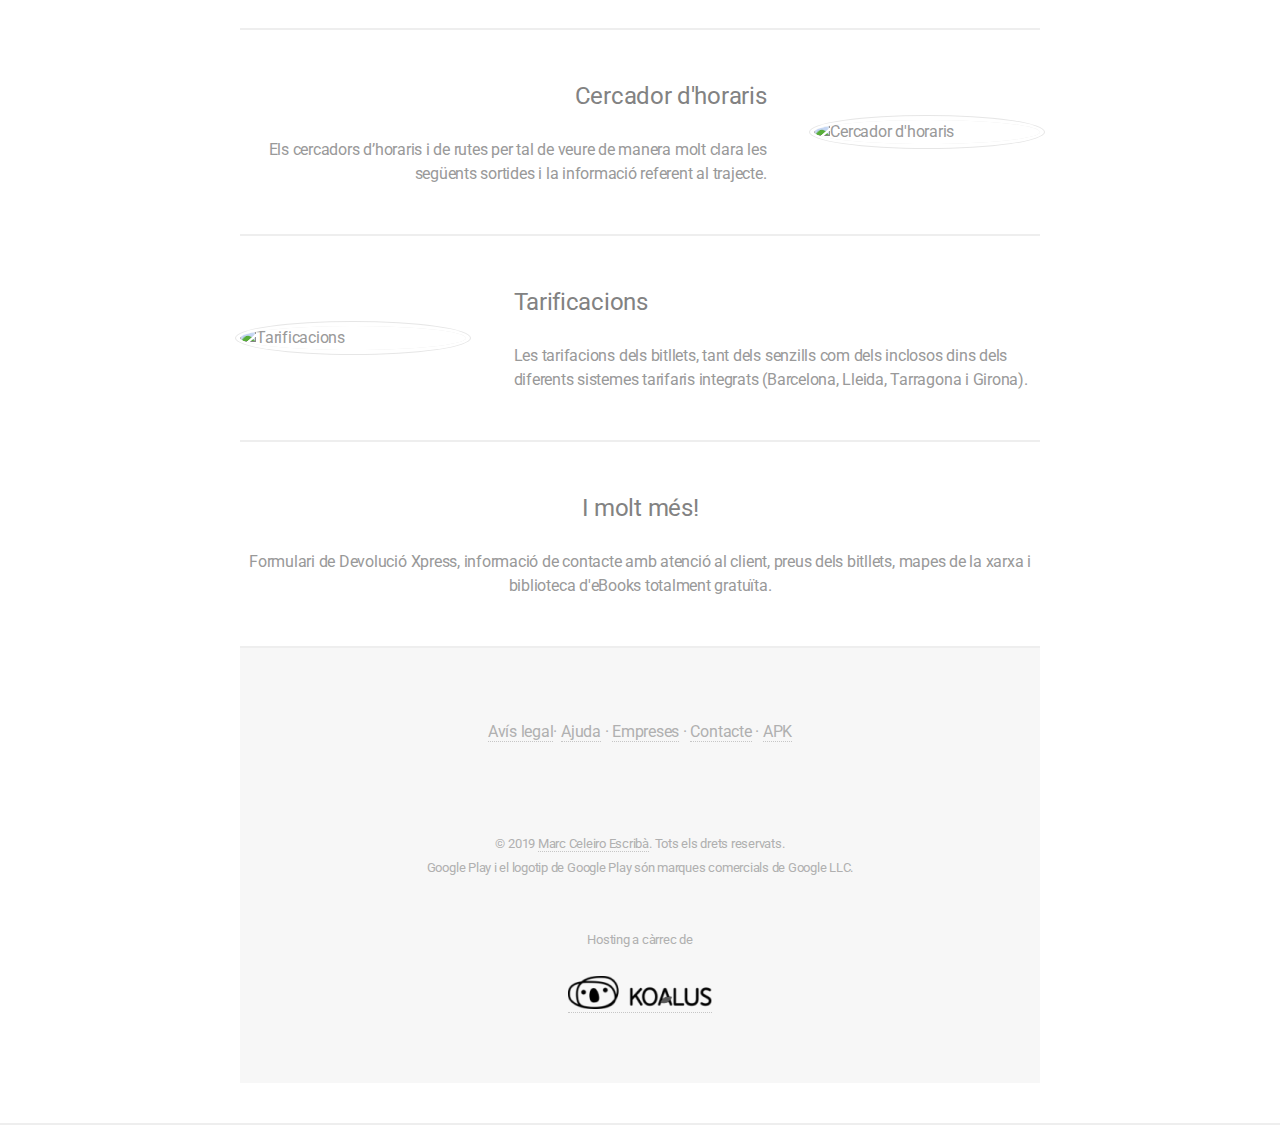
==== commit ad1a6966: "jQuery Update + New Help link + Bug fixes" ====
--- a/index.html
+++ b/index.html
@@ -84,7 +84,7 @@
 
 			<!-- Footer -->
 			<footer id="footer">
-				<p><a href="/privadesa">Avís legal</a> · <a href="/empreses">Empreses</a> · <a href="/contacte">Contacte</a> · <a href="/com.el.meu.tren.apk">APK</a>
+				<p><a href="/privadesa">Avís legal</a>· <a href="https://ajuda.elmeutren.app">Ajuda</a> · <a href="/empreses">Empreses</a> · <a href="/contacte">Contacte</a> · <a href="/com.el.meu.tren.apk">APK</a>
 					<br />
 					<ul class="icons">
 						<li><a href="https://twitter.com/elmeutren" class="icon fa-twitter"><span class="label">Twitter</span></a></li>
@@ -98,7 +98,7 @@
 			</footer>
 
 			<!-- Scripts -->
-			<script src="assets/js/jquery.min.js"></script>
+			<script src="assets/js/jquery-3.4.1.min.js"></script>
 			<script src="assets/js/jquery.scrolly.min.js"></script>
 			<script src="assets/js/browser.min.js"></script>
 			<script src="assets/js/breakpoints.min.js"></script>
